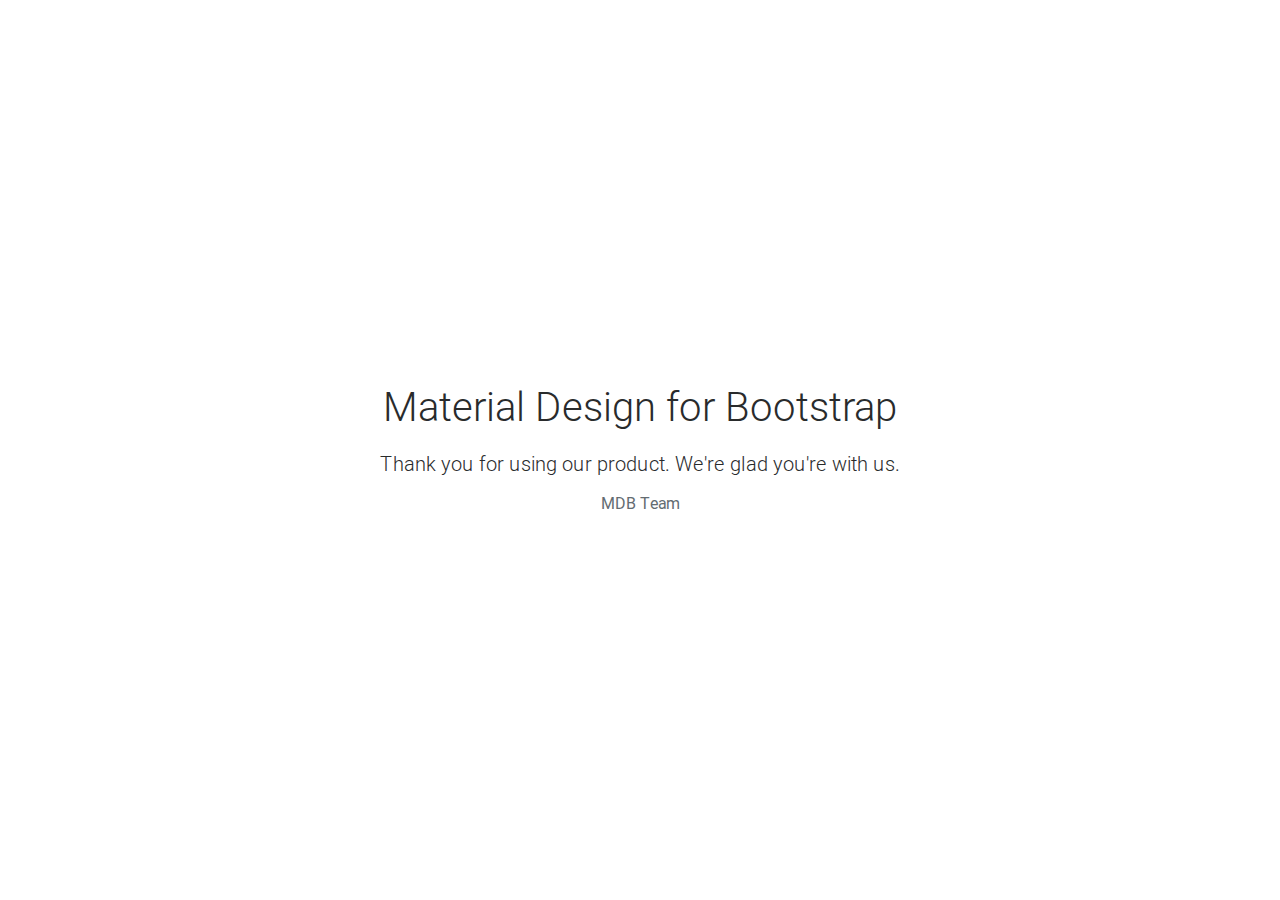
==== index.html @ 6bd65a2c "first commit, Add User interface skeleton" ====
<!DOCTYPE html>
<html lang="en">

<head>
    <meta charset="utf-8">
    <meta name="viewport" content="width=device-width, initial-scale=1, shrink-to-fit=no">
    <meta http-equiv="x-ua-compatible" content="ie=edge">
    <title>Material Design Bootstrap</title>
    <!-- Font Awesome -->
    <link rel="stylesheet" href="https://maxcdn.bootstrapcdn.com/font-awesome/4.6.0/css/font-awesome.min.css">
    <!-- Bootstrap core CSS -->
    <link href="css/bootstrap.min.css" rel="stylesheet">
    <!-- Material Design Bootstrap -->
    <link href="css/mdb.min.css" rel="stylesheet">
    <!-- Your custom styles (optional) -->
    <link href="css/style.css" rel="stylesheet">
</head>

<body>

    <!-- Start your project here-->
    <div style="height: 100vh">
        <div class="flex-center flex-column">
            <h1 class="animated fadeIn mb-2">Material Design for Bootstrap</h1>

            <h5 class="animated fadeIn mb-1">Thank you for using our product. We're glad you're with us.</h5>

            <p class="animated fadeIn text-muted">MDB Team</p>
        </div>
    </div>
    <!-- /Start your project here-->

    <!-- SCRIPTS -->
    <!-- JQuery -->
    <script type="text/javascript" src="js/jquery-3.1.1.min.js"></script>
    <!-- Bootstrap tooltips -->
    <script type="text/javascript" src="js/tether.min.js"></script>
    <!-- Bootstrap core JavaScript -->
    <script type="text/javascript" src="js/bootstrap.min.js"></script>
    <!-- MDB core JavaScript -->
    <script type="text/javascript" src="js/mdb.min.js"></script>
</body>

</html>
---- css/style.css ----
/* YOUR CUSTOM STYLES */
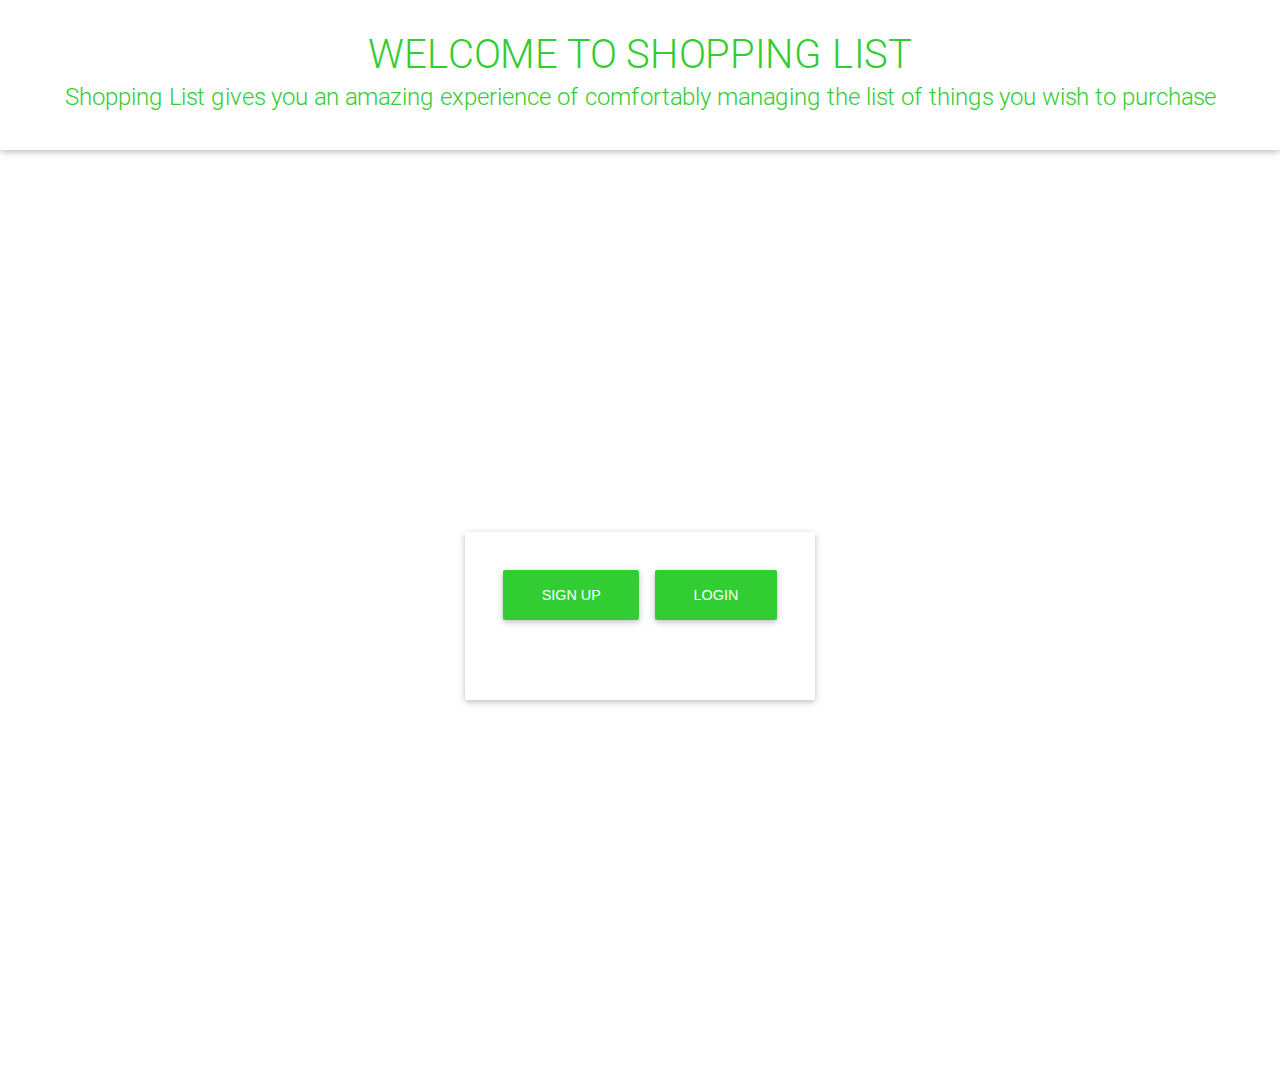
==== commit 071d2a44: "Modify the index.html file" ====
--- a/index.html
+++ b/index.html
@@ -5,9 +5,9 @@
     <meta charset="utf-8">
     <meta name="viewport" content="width=device-width, initial-scale=1, shrink-to-fit=no">
     <meta http-equiv="x-ua-compatible" content="ie=edge">
-    <title>Material Design Bootstrap</title>
+    <title>Shopping List</title>
     <!-- Font Awesome -->
-    <link rel="stylesheet" href="https://maxcdn.bootstrapcdn.com/font-awesome/4.6.0/css/font-awesome.min.css">
+    <link rel="stylesheet" href="">
     <!-- Bootstrap core CSS -->
     <link href="css/bootstrap.min.css" rel="stylesheet">
     <!-- Material Design Bootstrap -->
@@ -19,13 +19,32 @@
 <body>
 
     <!-- Start your project here-->
-    <div style="height: 100vh">
-        <div class="flex-center flex-column">
-            <h1 class="animated fadeIn mb-2">Material Design for Bootstrap</h1>
+    <div class="container-100">
+        <div class="jumbotron">
+            <h1 class="text-center text-lime">WELCOME TO SHOPPING LIST</h1>
+            <h4 class="text-lime text-center">Shopping List gives you an amazing experience of comfortably managing the list of things you wish to purchase </h4>
+        </div>
+        <div class="flex-center flex-column" >
+            <div class="jumbotron">
+                <form class="md-form">
+                    <button type="button" class="btn btn-lime btn-lg" data-toggle="collapse" data-target="#signupForm">Sign Up</button>
+                    <button type="button"class="btn btn-lime btn-lg" data-toggle="collapse" data-target="#loginForm">Login</button>
+                    <div class="collapse" id="loginForm">
+                        <input type="email" class="form-control" placeholder="Email" required>
+                        <input type="password" class="form-control" placeholder="Password" required >
+                        <input type="submit" class="btn btn-sm btn-lime" value="Login">
 
-            <h5 class="animated fadeIn mb-1">Thank you for using our product. We're glad you're with us.</h5>
+                    </div>
+                    <div class="collapse" id="signupForm">
+                        <input type="email" class="form-control" placeholder="Email" required >
+                        <input type="text" class="form-control" placeholder="Username" required>
+                        <input type="password" class="form-control" placeholder="Password" required>
+                        <input type="submit" class="btn btn-sm btn-lime" value="SignUp">
 
-            <p class="animated fadeIn text-muted">MDB Team</p>
+                    </div>
+
+                </form>
+            </div>
         </div>
     </div>
     <!-- /Start your project here-->
--- a/css/style.css
+++ b/css/style.css
@@ -1 +1,31 @@
-/* YOUR CUSTOM STYLES */+/* YOUR CUSTOM STYLES */
+body{
+    min-height: 100%;
+}
+
+.container-100{
+    height: 100vh;
+}
+
+.text-lime{
+    color: #32cd32;
+}
+
+.btn-lime{
+    background-color: #32cd32;
+}
+
+.btn-lime {
+  background: #32cd32; }
+  .btn-lime:hover, .btn-lime:focus {
+    background-color: #2db82d !important; }
+  .btn-lime.active {
+    background-color: #84e184 !important; }
+
+.btn-outline-lime{
+    background-color: #32cd32;
+}
+
+.jumbotron{
+border-bottom-color: #32cd32;
+}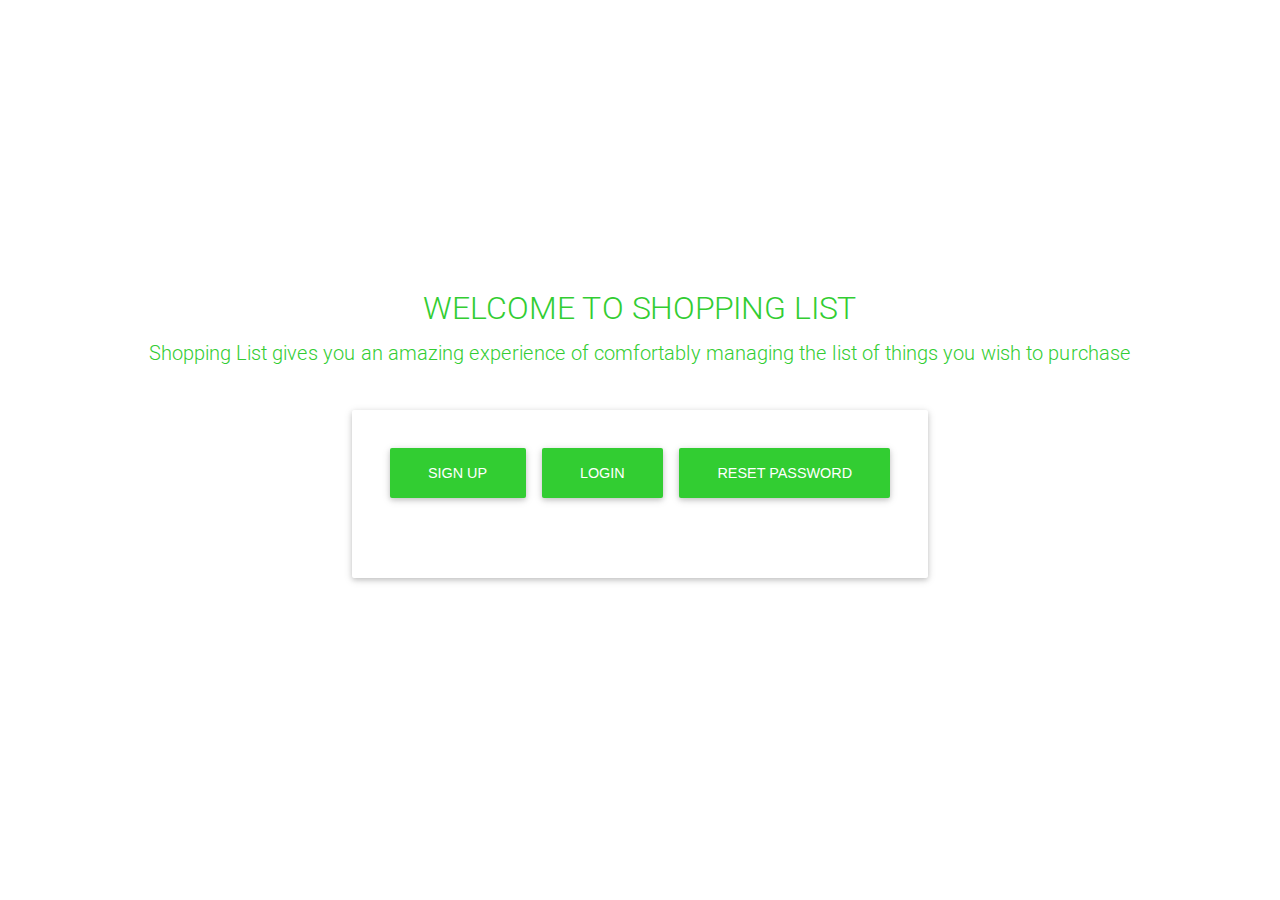
==== commit 60bf5fe1: "Hosting on Github Pages" ====
--- a/index.html
+++ b/index.html
@@ -7,7 +7,7 @@
     <meta http-equiv="x-ua-compatible" content="ie=edge">
     <title>Shopping List</title>
     <!-- Font Awesome -->
-    <link rel="stylesheet" href="">
+    <link rel="stylesheet" href="css/material-design-iconic-font.min.css">
     <!-- Bootstrap core CSS -->
     <link href="css/bootstrap.min.css" rel="stylesheet">
     <!-- Material Design Bootstrap -->
@@ -18,36 +18,287 @@
 
 <body>
 
-    <!-- Start your project here-->
-    <div class="container-100">
+<!-- Start your project here-->
+<div class="container-100" id="loginPage">
+    <div class="flex-center flex-column">
+        <div class="" style="margin-bottom: 30px;">
+            <h2 class="text-center text-lime mb-1">WELCOME TO SHOPPING LIST</h2>
+            <h5 class="text-lime text-center mb-1">Shopping List gives you an amazing experience of comfortably
+                managing the list of things you wish to purchase </h5>
+        </div>
         <div class="jumbotron">
-            <h1 class="text-center text-lime">WELCOME TO SHOPPING LIST</h1>
-            <h4 class="text-lime text-center">Shopping List gives you an amazing experience of comfortably managing the list of things you wish to purchase </h4>
-        </div>
-        <div class="flex-center flex-column" >
-            <div class="jumbotron">
-                <form class="md-form">
-                    <button type="button" class="btn btn-lime btn-lg" data-toggle="collapse" data-target="#signupForm">Sign Up</button>
-                    <button type="button"class="btn btn-lime btn-lg" data-toggle="collapse" data-target="#loginForm">Login</button>
-                    <div class="collapse" id="loginForm">
+            <form class="md-form">
+                <button type="button" class="btn btn-lime btn-lg" data-toggle="collapse" data-target="#signupForm">
+                    Sign Up
+                </button>
+                <button type="button" class="btn btn-lime btn-lg" data-toggle="collapse" data-target="#loginForm">
+                    Login
+                </button>
+                <button type="button" class="btn btn-lime btn-lg" data-toggle="collapse" data-target="#pass_reset">
+                    Reset Password
+                </button>
+                <div class="collapse" id="loginForm">
+                    <div class="form-group">
                         <input type="email" class="form-control" placeholder="Email" required>
-                        <input type="password" class="form-control" placeholder="Password" required >
-                        <input type="submit" class="btn btn-sm btn-lime" value="Login">
-
-                    </div>
-                    <div class="collapse" id="signupForm">
-                        <input type="email" class="form-control" placeholder="Email" required >
+                        <span class="form-text small text-muted">Enter your registered email here</span>
+                    </div>
+                    <div>
+                        <input type="password" class="form-control" placeholder="Password" required>
+                        <span class="form-text small text-muted">Enter your password here</span>
+                    </div>
+                    <button type="button" class="btn btn-sm btn-lime float-right" onclick="login()">Login</button>
+
+                </div>
+                <div class="collapse" id="pass_reset">
+                    <div class="form-group">
+                        <input type="email" class="form-control" placeholder="Email" required>
+                        <span class="form-text small text-muted">Enter your registered email here</span>
+                    </div>
+                    <button type="submit" class="btn btn-sm btn-lime float-right">Reset Password</button>
+
+                </div>
+                <div class="collapse" id="signupForm">
+                    <div class="form-group">
+                        <input type="email" class="form-control" placeholder="Email" required>
+                        <span class="form-text small text-muted">Enter your email address here</span>
+                    </div>
+                    <div class="form-group">
                         <input type="text" class="form-control" placeholder="Username" required>
+                        <span class="form-text small text-muted">You will be identified by this name</span>
+                    </div>
+                    <div class="form-group">
                         <input type="password" class="form-control" placeholder="Password" required>
-                        <input type="submit" class="btn btn-sm btn-lime" value="SignUp">
-
-                    </div>
-
-                </form>
+                        <span class="form-text small text-muted">A new password for your account</span>
+                    </div>
+                    <button type="submit" class="btn btn-sm btn-lime float-right">SignUp</button>
+
+                </div>
+
+            </form>
+        </div>
+    </div>
+</div>
+<!-- /Start your project here-->
+
+<!-- Navbar here -->
+<div class="d-none table text-center" id="mainPage">
+    <div class="navbar navbar-toggleable-sm">
+        <a class="navbar-brand text-lime material material-shopping-cart" href="#">Shopping List</a>
+        <button class="navbar-toggler navbar-toggler-right" type="button" data-toggle="collapse" data-target="#mynav"
+                aria-controls="navbarSupportedContent" aria-expanded="false" aria-label="Toggle navigation">
+            <span class="material material-menu text-lime"></span>
+        </button>
+        <div class="collapse navbar-collapse" id="mynav">
+            <ul class="navbar-nav mr-auto">
+                <li class="nav-item active" href="#myLists" data-toggle="collapse" data-target="#mynav.show">
+                    <a class="nav-link text-lime" href="#">HOME</a>
+                </li>
+                <li class="nav-item" data-toggle="collapse" data-target="#mynav.show">
+                    <a class="nav-link text-lime" href="#myProfile">PROFILE</a>
+                </li>
+                <li class="nav-item" data-toggle="collapse" onclick="logout()" data-target="#mynav.show">
+                <a class="nav-link text-lime" href="#">LOGOUT</a>
+                </li>
+            </ul>
+        </div>
+
+    </div>
+    <!-- main page -->
+    <div class="container-fluid row" id="myLists" style="margin-top: 40px;   ">
+        <!-- Shopping Lists -->
+        <div class="col-12 col-sm-4 col-md-3 list-group-flush">
+            <h5 class="list-group-item-heading">My Lists
+                <a href="#" data-toggle="modal" data-target="#new_list"
+                   title="New List" class="material material-shopping-cart-plus float-right text-lime"
+                   style="margin-right: 10px;"
+                ></a>
+            </h5>
+            <a href="#" class="list-group-item flex-column">
+                <div class="d-sm-flex w-100 justify-content-between">
+                    <h6 class="mb-1">Back to School</h6>
+                    <span class="small text-muted">2min ago</span>
+                </div>
+            </a>
+            <a href="#" class="list-group-item flex-column">
+                <div class="d-sm-flex w-100 justify-content-between">
+                    <h6 class="mb-1">Groceries</h6>
+                    <span class="small text-muted">2min ago</span>
+                </div>
+            </a>
+            <a href="#" class="list-group-item flex-column">
+                <div class="d-sm-flex w-100 justify-content-between">
+                    <h6 class="mb-1">Back to School</h6>
+                    <span class="small text-muted">2min ago</span>
+                </div>
+            </a>
+            <a href="#" class="list-group-item flex-column">
+                <div class="d-sm-flex w-100 justify-content-between">
+                    <h6 class="mb-1">Back to School</h6>
+                    <span class="small text-muted">2min ago</span>
+                </div>
+            </a>
+        </div>
+
+        <!-- Auto complete for units -->
+        <datalist id="units">
+            <option value="g"></option>
+            <option value="Kg"></option>
+            <option value="m"></option>
+            <option value="l"></option>
+            <option value="Piece"></option>
+        </datalist>
+        <!-- Actual List -->
+        <div class="col-12 col-sm-8 col-md-9">
+            <h5>
+                Back to school
+                <span class="float-right m-20 material "></span>
+                <a href="#" title="Delete" data-toggle="modal" data-target="#delete_list"
+                   class="material material-delete m-20 float-right text-danger"></a>
+                <a href="#" title="Rename" data-toggle="modal" data-target="#rename_list"
+                   class="material material-edit float-right text-lime m-20"></a>
+                <a href="#" title="Add Item" class="material material-plus-circle-o float-right text-lime m-20"></a>
+            </h5>
+            <table class="table">
+                <thead>
+                <tr>
+                    <td>Item</td>
+                    <td>Quantity</td>
+                    <td>Cost</td>
+                    <td>Total</td>
+                    <td>Remove</td>
+                </tr>
+                </thead>
+                <tbody id="list_items">
+                <tr>
+                    <td><input type="text" class="form-control" placeholder="Item"></td>
+                    <td>
+                        <input type="text" class="form-control form-control-sm float-left quantity"
+                               placeholder="Quantity">
+                        <input type="text" class="form-control form-control-sm float-right units" list="units"
+                               placeholder="">
+                    </td>
+                    <td><input type="text" class="form-control" placeholder="Cost" title="Cost per item"></td>
+                    <td>0.00</td>
+                    <td><a href="#!remove" class="material material-minus-circle-outline text-danger"></a></td>
+                </tr>
+                <tr>
+                    <td><input type="text" class="form-control" placeholder="Item"></td>
+                    <td>
+                        <input type="text" class="form-control form-control-sm float-left quantity"
+                               placeholder="Quantity">
+                        <input type="text" class="form-control form-control-sm float-right units" list="units"
+                               placeholder="">
+                    </td>
+                    <td><input type="text" class="form-control" placeholder="Cost" title="Cost per item"></td>
+                    <td>0.00</td>
+                    <td><a href="#!remove" class="material material-minus-circle-outline text-danger"></a></td>
+                </tr>
+                <tr>
+                    <td><input type="text" class="form-control" placeholder="Item"></td>
+                    <td>
+                        <input type="text" class="form-control form-control-sm float-left quantity"
+                               placeholder="Quantity">
+                        <input type="text" class="form-control form-control-sm float-right units" list="units"
+                               placeholder="">
+                    </td>
+                    <td><input type="text" class="form-control" placeholder="Cost" title="Cost per item"></td>
+                    <td>0.00</td>
+                    <td><a href="#!remove" class="material material-minus-circle-outline text-danger"></a></td>
+                </tr>
+                <tr>
+                    <td><input type="text" class="form-control" placeholder="Item"></td>
+                    <td>
+                        <input type="text" class="form-control form-control-sm float-left quantity"
+                               placeholder="Quantity">
+                        <input type="text" class="form-control form-control-sm float-right units" list="units"
+                               placeholder="">
+                    </td>
+                    <td><input type="text" class="form-control" placeholder="Cost" title="Cost per item"></td>
+                    <td>0.00</td>
+                    <td><a href="#!remove" class="material material-minus-circle-outline text-danger"></a></td>
+                </tr>
+                <tr>
+                    <td><input type="text" class="form-control" placeholder="Item"></td>
+                    <td>
+                        <input type="text" class="form-control form-control-sm float-left quantity"
+                               placeholder="Quantity">
+                        <input type="text" class="form-control form-control-sm float-right units" list="units"
+                               placeholder="">
+                    </td>
+                    <td><input type="text" class="form-control" placeholder="Cost" title="Cost per item"></td>
+                    <td>0.00</td>
+                    <td><a href="#!remove" class="material material-minus-circle-outline text-danger"></a></td>
+                </tr>
+                </tbody>
+            </table>
+        </div>
+
+        <!-- Edit Modals -->
+        <div class="modal" id="new_list">
+            <div class="modal-dialog" role="document">
+                <div class="modal-content">
+                    <div class="modal-header">
+                        <h5 class="modal-title">New List</h5>
+                        <button type="button" class="close" data-dismiss="modal" aria-label="Close">
+                            <span class="material material-close-circle-o text-danger" aria-hidden="true"></span>
+                        </button>
+                    </div>
+                    <div class="modal-body">
+                        <input class="form-control" type="text" placeholder="Name of your list...">
+                    </div>
+                    <div class="modal-footer">
+                        <button type="button" class="btn btn-sm btn-lime">Add List</button>
+                    </div>
+                </div>
             </div>
         </div>
+        <div class="modal" id="rename_list">
+            <div class="modal-dialog" role="document">
+                <div class="modal-content">
+                    <div class="modal-header">
+                        <h5 class="modal-title">Rename List</h5>
+                        <button type="button" class="close" data-dismiss="modal" aria-label="Close">
+                            <span class="material material-close-circle-o text-danger" aria-hidden="true"></span>
+                        </button>
+                    </div>
+                    <div class="modal-body">
+                        <p class="small">Change name for your list: </p>
+                        <input class="form-control" type="text" placeholder="Name of your list...">
+                    </div>
+                    <div class="modal-footer">
+                        <button type="button" class="btn btn-sm btn-lime">Rename</button>
+                    </div>
+                </div>
+            </div>
+        </div>
+        <div class="modal" id="delete_list">
+            <div class="modal-dialog" role="document">
+                <div class="modal-content">
+                    <div class="modal-header">
+                        <h5 class="modal-title">Delete List Name?</h5>
+                        <button type="button" class="close" data-dismiss="modal" aria-label="Close">
+                            <span class="material material-close-circle-o text-danger" aria-hidden="true"></span>
+                        </button>
+                    </div>
+                    <div class="modal-footer">
+                        <button type="button" class="btn btn-sm btn-danger">Delete</button>
+                    </div>
+                </div>
+            </div>
+        </div>
     </div>
-    <!-- /Start your project here-->
+
+    <!-- Edit user profile -->
+    <div class="col-12 row justify-content-center d-none" id="myProfile">
+        <form class="col-12 col-sm-8 col-md-6 col-lg-5 md-form text-center">
+            <h5 class="text-center">Reset Password</h5>
+            <input type="password" class="form-control" title="" placeholder="Current Password">
+            <input type="password" class="form-control" title="" placeholder="New Password">
+            <input type="password" class="form-control" title="" placeholder="Confirm Password">
+            <button type="submit" class="btn btn-lime btn-sm">Submit</button>
+        </form>
+    </div>
+
 
     <!-- SCRIPTS -->
     <!-- JQuery -->
@@ -58,6 +309,9 @@
     <script type="text/javascript" src="js/bootstrap.min.js"></script>
     <!-- MDB core JavaScript -->
     <script type="text/javascript" src="js/mdb.min.js"></script>
+    <!-- javascript actions -->
+    <script type="text/javascript" src="js/actions.js"></script>
+</div>
 </body>
 
 </html>
--- a/css/material-design-iconic-font.min.css
+++ b/css/material-design-iconic-font.min.css
@@ -0,0 +1 @@
+@font-face{font-family:Material-Design-Iconic-Font;src:url(fonts/Material-Design-Iconic-Font.woff2?v=2.2.0) format('woff2'),url(fonts/Material-Design-Iconic-Font.woff?v=2.2.0) format('woff'),url(fonts/Material-Design-Iconic-Font.ttf?v=2.2.0) format('truetype')}.material{display:inline-block;font:normal normal normal 14px/1 'Material-Design-Iconic-Font';font-size:inherit;text-rendering:auto;-webkit-font-smoothing:antialiased;-moz-osx-font-smoothing:grayscale}.material-hc-lg{font-size:1.33333333em;line-height:.75em;vertical-align:-15%}.material-hc-2x{font-size:2em}.material-hc-3x{font-size:3em}.material-hc-4x{font-size:4em}.material-hc-5x{font-size:5em}.material-hc-fw{width:1.28571429em;text-align:center}.material-hc-ul{padding-left:0;margin-left:2.14285714em;list-style-type:none}.material-hc-ul>li{position:relative}.material-hc-li{position:absolute;left:-2.14285714em;width:2.14285714em;top:.14285714em;text-align:center}.material-hc-li.material-hc-lg{left:-1.85714286em}.material-hc-border{padding:.1em .25em;border:solid .1em #9e9e9e;border-radius:2px}.material-hc-border-circle{padding:.1em .25em;border:solid .1em #9e9e9e;border-radius:50%}.material.pull-left{float:left;margin-right:.15em}.material.pull-right{float:right;margin-left:.15em}.material-hc-spin{-webkit-animation:material-spin 1.5s infinite linear;animation:material-spin 1.5s infinite linear}.material-hc-spin-reverse{-webkit-animation:material-spin-reverse 1.5s infinite linear;animation:material-spin-reverse 1.5s infinite linear}@-webkit-keyframes material-spin{0%{-webkit-transform:rotate(0deg);transform:rotate(0deg)}100%{-webkit-transform:rotate(359deg);transform:rotate(359deg)}}@keyframes material-spin{0%{-webkit-transform:rotate(0deg);transform:rotate(0deg)}100%{-webkit-transform:rotate(359deg);transform:rotate(359deg)}}@-webkit-keyframes material-spin-reverse{0%{-webkit-transform:rotate(0deg);transform:rotate(0deg)}100%{-webkit-transform:rotate(-359deg);transform:rotate(-359deg)}}@keyframes material-spin-reverse{0%{-webkit-transform:rotate(0deg);transform:rotate(0deg)}100%{-webkit-transform:rotate(-359deg);transform:rotate(-359deg)}}.material-hc-rotate-90{-webkit-transform:rotate(90deg);-ms-transform:rotate(90deg);transform:rotate(90deg)}.material-hc-rotate-180{-webkit-transform:rotate(180deg);-ms-transform:rotate(180deg);transform:rotate(180deg)}.material-hc-rotate-270{-webkit-transform:rotate(270deg);-ms-transform:rotate(270deg);transform:rotate(270deg)}.material-hc-flip-horizontal{-webkit-transform:scale(-1,1);-ms-transform:scale(-1,1);transform:scale(-1,1)}.material-hc-flip-vertical{-webkit-transform:scale(1,-1);-ms-transform:scale(1,-1);transform:scale(1,-1)}.material-hc-stack{position:relative;display:inline-block;width:2em;height:2em;line-height:2em;vertical-align:middle}.material-hc-stack-1x,.material-hc-stack-2x{position:absolute;left:0;width:100%;text-align:center}.material-hc-stack-1x{line-height:inherit}.material-hc-stack-2x{font-size:2em}.material-hc-inverse{color:#fff}.material-3d-rotation:before{content:'\f101'}.material-airplane-off:before{content:'\f102'}.material-airplane:before{content:'\f103'}.material-album:before{content:'\f104'}.material-archive:before{content:'\f105'}.material-assignment-account:before{content:'\f106'}.material-assignment-alert:before{content:'\f107'}.material-assignment-check:before{content:'\f108'}.material-assignment-o:before{content:'\f109'}.material-assignment-return:before{content:'\f10a'}.material-assignment-returned:before{content:'\f10b'}.material-assignment:before{content:'\f10c'}.material-attachment-alt:before{content:'\f10d'}.material-attachment:before{content:'\f10e'}.material-audio:before{content:'\f10f'}.material-badge-check:before{content:'\f110'}.material-balance-wallet:before{content:'\f111'}.material-balance:before{content:'\f112'}.material-battery-alert:before{content:'\f113'}.material-battery-flash:before{content:'\f114'}.material-battery-unknown:before{content:'\f115'}.material-battery:before{content:'\f116'}.material-bike:before{content:'\f117'}.material-block-alt:before{content:'\f118'}.material-block:before{content:'\f119'}.material-boat:before{content:'\f11a'}.material-book-image:before{content:'\f11b'}.material-book:before{content:'\f11c'}.material-bookmark-outline:before{content:'\f11d'}.material-bookmark:before{content:'\f11e'}.material-brush:before{content:'\f11f'}.material-bug:before{content:'\f120'}.material-bus:before{content:'\f121'}.material-cake:before{content:'\f122'}.material-car-taxi:before{content:'\f123'}.material-car-wash:before{content:'\f124'}.material-car:before{content:'\f125'}.material-card-giftcard:before{content:'\f126'}.material-card-membership:before{content:'\f127'}.material-card-travel:before{content:'\f128'}.material-card:before{content:'\f129'}.material-case-check:before{content:'\f12a'}.material-case-download:before{content:'\f12b'}.material-case-play:before{content:'\f12c'}.material-case:before{content:'\f12d'}.material-cast-connected:before{content:'\f12e'}.material-cast:before{content:'\f12f'}.material-chart-donut:before{content:'\f130'}.material-chart:before{content:'\f131'}.material-city-alt:before{content:'\f132'}.material-city:before{content:'\f133'}.material-close-circle-o:before{content:'\f134'}.material-close-circle:before{content:'\f135'}.material-close:before{content:'\f136'}.material-cocktail:before{content:'\f137'}.material-code-setting:before{content:'\f138'}.material-code-smartphone:before{content:'\f139'}.material-code:before{content:'\f13a'}.material-coffee:before{content:'\f13b'}.material-collection-bookmark:before{content:'\f13c'}.material-collection-case-play:before{content:'\f13d'}.material-collection-folder-image:before{content:'\f13e'}.material-collection-image-o:before{content:'\f13f'}.material-collection-image:before{content:'\f140'}.material-collection-item-1:before{content:'\f141'}.material-collection-item-2:before{content:'\f142'}.material-collection-item-3:before{content:'\f143'}.material-collection-item-4:before{content:'\f144'}.material-collection-item-5:before{content:'\f145'}.material-collection-item-6:before{content:'\f146'}.material-collection-item-7:before{content:'\f147'}.material-collection-item-8:before{content:'\f148'}.material-collection-item-9-plus:before{content:'\f149'}.material-collection-item-9:before{content:'\f14a'}.material-collection-item:before{content:'\f14b'}.material-collection-music:before{content:'\f14c'}.material-collection-pdf:before{content:'\f14d'}.material-collection-plus:before{content:'\f14e'}.material-collection-speaker:before{content:'\f14f'}.material-collection-text:before{content:'\f150'}.material-collection-video:before{content:'\f151'}.material-compass:before{content:'\f152'}.material-cutlery:before{content:'\f153'}.material-delete:before{content:'\f154'}.material-dialpad:before{content:'\f155'}.material-dns:before{content:'\f156'}.material-drink:before{content:'\f157'}.material-edit:before{content:'\f158'}.material-email-open:before{content:'\f159'}.material-email:before{content:'\f15a'}.material-eye-off:before{content:'\f15b'}.material-eye:before{content:'\f15c'}.material-eyedropper:before{content:'\f15d'}.material-favorite-outline:before{content:'\f15e'}.material-favorite:before{content:'\f15f'}.material-filter-list:before{content:'\f160'}.material-fire:before{content:'\f161'}.material-flag:before{content:'\f162'}.material-flare:before{content:'\f163'}.material-flash-auto:before{content:'\f164'}.material-flash-off:before{content:'\f165'}.material-flash:before{content:'\f166'}.material-flip:before{content:'\f167'}.material-flower-alt:before{content:'\f168'}.material-flower:before{content:'\f169'}.material-font:before{content:'\f16a'}.material-fullscreen-alt:before{content:'\f16b'}.material-fullscreen-exit:before{content:'\f16c'}.material-fullscreen:before{content:'\f16d'}.material-functions:before{content:'\f16e'}.material-gas-station:before{content:'\f16f'}.material-gesture:before{content:'\f170'}.material-globe-alt:before{content:'\f171'}.material-globe-lock:before{content:'\f172'}.material-globe:before{content:'\f173'}.material-graduation-cap:before{content:'\f174'}.material-home:before{content:'\f175'}.material-hospital-alt:before{content:'\f176'}.material-hospital:before{content:'\f177'}.material-hotel:before{content:'\f178'}.material-hourglass-alt:before{content:'\f179'}.material-hourglass-outline:before{content:'\f17a'}.material-hourglass:before{content:'\f17b'}.material-http:before{content:'\f17c'}.material-image-alt:before{content:'\f17d'}.material-image-o:before{content:'\f17e'}.material-image:before{content:'\f17f'}.material-inbox:before{content:'\f180'}.material-invert-colors-off:before{content:'\f181'}.material-invert-colors:before{content:'\f182'}.material-key:before{content:'\f183'}.material-label-alt-outline:before{content:'\f184'}.material-label-alt:before{content:'\f185'}.material-label-heart:before{content:'\f186'}.material-label:before{content:'\f187'}.material-labels:before{content:'\f188'}.material-lamp:before{content:'\f189'}.material-landscape:before{content:'\f18a'}.material-layers-off:before{content:'\f18b'}.material-layers:before{content:'\f18c'}.material-library:before{content:'\f18d'}.material-link:before{content:'\f18e'}.material-lock-open:before{content:'\f18f'}.material-lock-outline:before{content:'\f190'}.material-lock:before{content:'\f191'}.material-mail-reply-all:before{content:'\f192'}.material-mail-reply:before{content:'\f193'}.material-mail-send:before{content:'\f194'}.material-mall:before{content:'\f195'}.material-map:before{content:'\f196'}.material-menu:before{content:'\f197'}.material-money-box:before{content:'\f198'}.material-money-off:before{content:'\f199'}.material-money:before{content:'\f19a'}.material-more-vert:before{content:'\f19b'}.material-more:before{content:'\f19c'}.material-movie-alt:before{content:'\f19d'}.material-movie:before{content:'\f19e'}.material-nature-people:before{content:'\f19f'}.material-nature:before{content:'\f1a0'}.material-navigation:before{content:'\f1a1'}.material-open-in-browser:before{content:'\f1a2'}.material-open-in-new:before{content:'\f1a3'}.material-palette:before{content:'\f1a4'}.material-parking:before{content:'\f1a5'}.material-pin-account:before{content:'\f1a6'}.material-pin-assistant:before{content:'\f1a7'}.material-pin-drop:before{content:'\f1a8'}.material-pin-help:before{content:'\f1a9'}.material-pin-off:before{content:'\f1aa'}.material-pin:before{content:'\f1ab'}.material-pizza:before{content:'\f1ac'}.material-plaster:before{content:'\f1ad'}.material-power-setting:before{content:'\f1ae'}.material-power:before{content:'\f1af'}.material-print:before{content:'\f1b0'}.material-puzzle-piece:before{content:'\f1b1'}.material-quote:before{content:'\f1b2'}.material-railway:before{content:'\f1b3'}.material-receipt:before{content:'\f1b4'}.material-refresh-alt:before{content:'\f1b5'}.material-refresh-sync-alert:before{content:'\f1b6'}.material-refresh-sync-off:before{content:'\f1b7'}.material-refresh-sync:before{content:'\f1b8'}.material-refresh:before{content:'\f1b9'}.material-roller:before{content:'\f1ba'}.material-ruler:before{content:'\f1bb'}.material-scissors:before{content:'\f1bc'}.material-screen-rotation-lock:before{content:'\f1bd'}.material-screen-rotation:before{content:'\f1be'}.material-search-for:before{content:'\f1bf'}.material-search-in-file:before{content:'\f1c0'}.material-search-in-page:before{content:'\f1c1'}.material-search-replace:before{content:'\f1c2'}.material-search:before{content:'\f1c3'}.material-seat:before{content:'\f1c4'}.material-settings-square:before{content:'\f1c5'}.material-settings:before{content:'\f1c6'}.material-shield-check:before{content:'\f1c7'}.material-shield-security:before{content:'\f1c8'}.material-shopping-basket:before{content:'\f1c9'}.material-shopping-cart-plus:before{content:'\f1ca'}.material-shopping-cart:before{content:'\f1cb'}.material-sign-in:before{content:'\f1cc'}.material-sort-amount-asc:before{content:'\f1cd'}.material-sort-amount-desc:before{content:'\f1ce'}.material-sort-asc:before{content:'\f1cf'}.material-sort-desc:before{content:'\f1d0'}.material-spellcheck:before{content:'\f1d1'}.material-storage:before{content:'\f1d2'}.material-store-24:before{content:'\f1d3'}.material-store:before{content:'\f1d4'}.material-subway:before{content:'\f1d5'}.material-sun:before{content:'\f1d6'}.material-tab-unselected:before{content:'\f1d7'}.material-tab:before{content:'\f1d8'}.material-tag-close:before{content:'\f1d9'}.material-tag-more:before{content:'\f1da'}.material-tag:before{content:'\f1db'}.material-thumb-down:before{content:'\f1dc'}.material-thumb-up-down:before{content:'\f1dd'}.material-thumb-up:before{content:'\f1de'}.material-ticket-star:before{content:'\f1df'}.material-toll:before{content:'\f1e0'}.material-toys:before{content:'\f1e1'}.material-traffic:before{content:'\f1e2'}.material-translate:before{content:'\f1e3'}.material-triangle-down:before{content:'\f1e4'}.material-triangle-up:before{content:'\f1e5'}.material-truck:before{content:'\f1e6'}.material-turning-sign:before{content:'\f1e7'}.material-wallpaper:before{content:'\f1e8'}.material-washing-machine:before{content:'\f1e9'}.material-window-maximize:before{content:'\f1ea'}.material-window-minimize:before{content:'\f1eb'}.material-window-restore:before{content:'\f1ec'}.material-wrench:before{content:'\f1ed'}.material-zoom-in:before{content:'\f1ee'}.material-zoom-out:before{content:'\f1ef'}.material-alert-circle-o:before{content:'\f1f0'}.material-alert-circle:before{content:'\f1f1'}.material-alert-octagon:before{content:'\f1f2'}.material-alert-polygon:before{content:'\f1f3'}.material-alert-triangle:before{content:'\f1f4'}.material-help-outline:before{content:'\f1f5'}.material-help:before{content:'\f1f6'}.material-info-outline:before{content:'\f1f7'}.material-info:before{content:'\f1f8'}.material-notifications-active:before{content:'\f1f9'}.material-notifications-add:before{content:'\f1fa'}.material-notifications-none:before{content:'\f1fb'}.material-notifications-off:before{content:'\f1fc'}.material-notifications-paused:before{content:'\f1fd'}.material-notifications:before{content:'\f1fe'}.material-account-add:before{content:'\f1ff'}.material-account-box-mail:before{content:'\f200'}.material-account-box-o:before{content:'\f201'}.material-account-box-phone:before{content:'\f202'}.material-account-box:before{content:'\f203'}.material-account-calendar:before{content:'\f204'}.material-account-circle:before{content:'\f205'}.material-account-o:before{content:'\f206'}.material-account:before{content:'\f207'}.material-accounts-add:before{content:'\f208'}.material-accounts-alt:before{content:'\f209'}.material-accounts-list-alt:before{content:'\f20a'}.material-accounts-list:before{content:'\f20b'}.material-accounts-outline:before{content:'\f20c'}.material-accounts:before{content:'\f20d'}.material-face:before{content:'\f20e'}.material-female:before{content:'\f20f'}.material-male-alt:before{content:'\f210'}.material-male-female:before{content:'\f211'}.material-male:before{content:'\f212'}.material-mood-bad:before{content:'\f213'}.material-mood:before{content:'\f214'}.material-run:before{content:'\f215'}.material-walk:before{content:'\f216'}.material-cloud-box:before{content:'\f217'}.material-cloud-circle:before{content:'\f218'}.material-cloud-done:before{content:'\f219'}.material-cloud-download:before{content:'\f21a'}.material-cloud-off:before{content:'\f21b'}.material-cloud-outline-alt:before{content:'\f21c'}.material-cloud-outline:before{content:'\f21d'}.material-cloud-upload:before{content:'\f21e'}.material-cloud:before{content:'\f21f'}.material-download:before{content:'\f220'}.material-file-plus:before{content:'\f221'}.material-file-text:before{content:'\f222'}.material-file:before{content:'\f223'}.material-folder-outline:before{content:'\f224'}.material-folder-person:before{content:'\f225'}.material-folder-star-alt:before{content:'\f226'}.material-folder-star:before{content:'\f227'}.material-folder:before{content:'\f228'}.material-gif:before{content:'\f229'}.material-upload:before{content:'\f22a'}.material-border-all:before{content:'\f22b'}.material-border-bottom:before{content:'\f22c'}.material-border-clear:before{content:'\f22d'}.material-border-color:before{content:'\f22e'}.material-border-horizontal:before{content:'\f22f'}.material-border-inner:before{content:'\f230'}.material-border-left:before{content:'\f231'}.material-border-outer:before{content:'\f232'}.material-border-right:before{content:'\f233'}.material-border-style:before{content:'\f234'}.material-border-top:before{content:'\f235'}.material-border-vertical:before{content:'\f236'}.material-copy:before{content:'\f237'}.material-crop:before{content:'\f238'}.material-format-align-center:before{content:'\f239'}.material-format-align-justify:before{content:'\f23a'}.material-format-align-left:before{content:'\f23b'}.material-format-align-right:before{content:'\f23c'}.material-format-bold:before{content:'\f23d'}.material-format-clear-all:before{content:'\f23e'}.material-format-clear:before{content:'\f23f'}.material-format-color-fill:before{content:'\f240'}.material-format-color-reset:before{content:'\f241'}.material-format-color-text:before{content:'\f242'}.material-format-indent-decrease:before{content:'\f243'}.material-format-indent-increase:before{content:'\f244'}.material-format-italic:before{content:'\f245'}.material-format-line-spacing:before{content:'\f246'}.material-format-list-bulleted:before{content:'\f247'}.material-format-list-numbered:before{content:'\f248'}.material-format-ltr:before{content:'\f249'}.material-format-rtl:before{content:'\f24a'}.material-format-size:before{content:'\f24b'}.material-format-strikethrough-s:before{content:'\f24c'}.material-format-strikethrough:before{content:'\f24d'}.material-format-subject:before{content:'\f24e'}.material-format-underlined:before{content:'\f24f'}.material-format-valign-bottom:before{content:'\f250'}.material-format-valign-center:before{content:'\f251'}.material-format-valign-top:before{content:'\f252'}.material-redo:before{content:'\f253'}.material-select-all:before{content:'\f254'}.material-space-bar:before{content:'\f255'}.material-text-format:before{content:'\f256'}.material-transform:before{content:'\f257'}.material-undo:before{content:'\f258'}.material-wrap-text:before{content:'\f259'}.material-comment-alert:before{content:'\f25a'}.material-comment-alt-text:before{content:'\f25b'}.material-comment-alt:before{content:'\f25c'}.material-comment-edit:before{content:'\f25d'}.material-comment-image:before{content:'\f25e'}.material-comment-list:before{content:'\f25f'}.material-comment-more:before{content:'\f260'}.material-comment-outline:before{content:'\f261'}.material-comment-text-alt:before{content:'\f262'}.material-comment-text:before{content:'\f263'}.material-comment-video:before{content:'\f264'}.material-comment:before{content:'\f265'}.material-comments:before{content:'\f266'}.material-check-all:before{content:'\f267'}.material-check-circle-u:before{content:'\f268'}.material-check-circle:before{content:'\f269'}.material-check-square:before{content:'\f26a'}.material-check:before{content:'\f26b'}.material-circle-o:before{content:'\f26c'}.material-circle:before{content:'\f26d'}.material-dot-circle-alt:before{content:'\f26e'}.material-dot-circle:before{content:'\f26f'}.material-minus-circle-outline:before{content:'\f270'}.material-minus-circle:before{content:'\f271'}.material-minus-square:before{content:'\f272'}.material-minus:before{content:'\f273'}.material-plus-circle-o-duplicate:before{content:'\f274'}.material-plus-circle-o:before{content:'\f275'}.material-plus-circle:before{content:'\f276'}.material-plus-square:before{content:'\f277'}.material-plus:before{content:'\f278'}.material-square-o:before{content:'\f279'}.material-star-circle:before{content:'\f27a'}.material-star-half:before{content:'\f27b'}.material-star-outline:before{content:'\f27c'}.material-star:before{content:'\f27d'}.material-bluetooth-connected:before{content:'\f27e'}.material-bluetooth-off:before{content:'\f27f'}.material-bluetooth-search:before{content:'\f280'}.material-bluetooth-setting:before{content:'\f281'}.material-bluetooth:before{content:'\f282'}.material-camera-add:before{content:'\f283'}.material-camera-alt:before{content:'\f284'}.material-camera-bw:before{content:'\f285'}.material-camera-front:before{content:'\f286'}.material-camera-mic:before{content:'\f287'}.material-camera-party-mode:before{content:'\f288'}.material-camera-rear:before{content:'\f289'}.material-camera-roll:before{content:'\f28a'}.material-camera-switch:before{content:'\f28b'}.material-camera:before{content:'\f28c'}.material-card-alert:before{content:'\f28d'}.material-card-off:before{content:'\f28e'}.material-card-sd:before{content:'\f28f'}.material-card-sim:before{content:'\f290'}.material-desktop-mac:before{content:'\f291'}.material-desktop-windows:before{content:'\f292'}.material-device-hub:before{content:'\f293'}.material-devices-off:before{content:'\f294'}.material-devices:before{content:'\f295'}.material-dock:before{content:'\f296'}.material-floppy:before{content:'\f297'}.material-gamepad:before{content:'\f298'}.material-gps-dot:before{content:'\f299'}.material-gps-off:before{content:'\f29a'}.material-gps:before{content:'\f29b'}.material-headset-mic:before{content:'\f29c'}.material-headset:before{content:'\f29d'}.material-input-antenna:before{content:'\f29e'}.material-input-composite:before{content:'\f29f'}.material-input-hdmi:before{content:'\f2a0'}.material-input-power:before{content:'\f2a1'}.material-input-svideo:before{content:'\f2a2'}.material-keyboard-hide:before{content:'\f2a3'}.material-keyboard:before{content:'\f2a4'}.material-laptop-chromebook:before{content:'\f2a5'}.material-laptop-mac:before{content:'\f2a6'}.material-laptop:before{content:'\f2a7'}.material-mic-off:before{content:'\f2a8'}.material-mic-outline:before{content:'\f2a9'}.material-mic-setting:before{content:'\f2aa'}.material-mic:before{content:'\f2ab'}.material-mouse:before{content:'\f2ac'}.material-network-alert:before{content:'\f2ad'}.material-network-locked:before{content:'\f2ae'}.material-network-off:before{content:'\f2af'}.material-network-outline:before{content:'\f2b0'}.material-network-setting:before{content:'\f2b1'}.material-network:before{content:'\f2b2'}.material-phone-bluetooth:before{content:'\f2b3'}.material-phone-end:before{content:'\f2b4'}.material-phone-forwarded:before{content:'\f2b5'}.material-phone-in-talk:before{content:'\f2b6'}.material-phone-locked:before{content:'\f2b7'}.material-phone-missed:before{content:'\f2b8'}.material-phone-msg:before{content:'\f2b9'}.material-phone-paused:before{content:'\f2ba'}.material-phone-ring:before{content:'\f2bb'}.material-phone-setting:before{content:'\f2bc'}.material-phone-sip:before{content:'\f2bd'}.material-phone:before{content:'\f2be'}.material-portable-wifi-changes:before{content:'\f2bf'}.material-portable-wifi-off:before{content:'\f2c0'}.material-portable-wifi:before{content:'\f2c1'}.material-radio:before{content:'\f2c2'}.material-reader:before{content:'\f2c3'}.material-remote-control-alt:before{content:'\f2c4'}.material-remote-control:before{content:'\f2c5'}.material-router:before{content:'\f2c6'}.material-scanner:before{content:'\f2c7'}.material-smartphone-android:before{content:'\f2c8'}.material-smartphone-download:before{content:'\f2c9'}.material-smartphone-erase:before{content:'\f2ca'}.material-smartphone-info:before{content:'\f2cb'}.material-smartphone-iphone:before{content:'\f2cc'}.material-smartphone-landscape-lock:before{content:'\f2cd'}.material-smartphone-landscape:before{content:'\f2ce'}.material-smartphone-lock:before{content:'\f2cf'}.material-smartphone-portrait-lock:before{content:'\f2d0'}.material-smartphone-ring:before{content:'\f2d1'}.material-smartphone-setting:before{content:'\f2d2'}.material-smartphone-setup:before{content:'\f2d3'}.material-smartphone:before{content:'\f2d4'}.material-speaker:before{content:'\f2d5'}.material-tablet-android:before{content:'\f2d6'}.material-tablet-mac:before{content:'\f2d7'}.material-tablet:before{content:'\f2d8'}.material-tv-alt-play:before{content:'\f2d9'}.material-tv-list:before{content:'\f2da'}.material-tv-play:before{content:'\f2db'}.material-tv:before{content:'\f2dc'}.material-usb:before{content:'\f2dd'}.material-videocam-off:before{content:'\f2de'}.material-videocam-switch:before{content:'\f2df'}.material-videocam:before{content:'\f2e0'}.material-watch:before{content:'\f2e1'}.material-wifi-alt-2:before{content:'\f2e2'}.material-wifi-alt:before{content:'\f2e3'}.material-wifi-info:before{content:'\f2e4'}.material-wifi-lock:before{content:'\f2e5'}.material-wifi-off:before{content:'\f2e6'}.material-wifi-outline:before{content:'\f2e7'}.material-wifi:before{content:'\f2e8'}.material-arrow-left-bottom:before{content:'\f2e9'}.material-arrow-left:before{content:'\f2ea'}.material-arrow-merge:before{content:'\f2eb'}.material-arrow-missed:before{content:'\f2ec'}.material-arrow-right-top:before{content:'\f2ed'}.material-arrow-right:before{content:'\f2ee'}.material-arrow-split:before{content:'\f2ef'}.material-arrows:before{content:'\f2f0'}.material-caret-down-circle:before{content:'\f2f1'}.material-caret-down:before{content:'\f2f2'}.material-caret-left-circle:before{content:'\f2f3'}.material-caret-left:before{content:'\f2f4'}.material-caret-right-circle:before{content:'\f2f5'}.material-caret-right:before{content:'\f2f6'}.material-caret-up-circle:before{content:'\f2f7'}.material-caret-up:before{content:'\f2f8'}.material-chevron-down:before{content:'\f2f9'}.material-chevron-left:before{content:'\f2fa'}.material-chevron-right:before{content:'\f2fb'}.material-chevron-up:before{content:'\f2fc'}.material-forward:before{content:'\f2fd'}.material-long-arrow-down:before{content:'\f2fe'}.material-long-arrow-left:before{content:'\f2ff'}.material-long-arrow-return:before{content:'\f300'}.material-long-arrow-right:before{content:'\f301'}.material-long-arrow-tab:before{content:'\f302'}.material-long-arrow-up:before{content:'\f303'}.material-rotate-ccw:before{content:'\f304'}.material-rotate-cw:before{content:'\f305'}.material-rotate-left:before{content:'\f306'}.material-rotate-right:before{content:'\f307'}.material-square-down:before{content:'\f308'}.material-square-right:before{content:'\f309'}.material-swap-alt:before{content:'\f30a'}.material-swap-vertical-circle:before{content:'\f30b'}.material-swap-vertical:before{content:'\f30c'}.material-swap:before{content:'\f30d'}.material-trending-down:before{content:'\f30e'}.material-trending-flat:before{content:'\f30f'}.material-trending-up:before{content:'\f310'}.material-unfold-less:before{content:'\f311'}.material-unfold-more:before{content:'\f312'}.material-apps:before{content:'\f313'}.material-grid-off:before{content:'\f314'}.material-grid:before{content:'\f315'}.material-view-agenda:before{content:'\f316'}.material-view-array:before{content:'\f317'}.material-view-carousel:before{content:'\f318'}.material-view-column:before{content:'\f319'}.material-view-comfy:before{content:'\f31a'}.material-view-compact:before{content:'\f31b'}.material-view-dashboard:before{content:'\f31c'}.material-view-day:before{content:'\f31d'}.material-view-headline:before{content:'\f31e'}.material-view-list-alt:before{content:'\f31f'}.material-view-list:before{content:'\f320'}.material-view-module:before{content:'\f321'}.material-view-quilt:before{content:'\f322'}.material-view-stream:before{content:'\f323'}.material-view-subtitles:before{content:'\f324'}.material-view-toc:before{content:'\f325'}.material-view-web:before{content:'\f326'}.material-view-week:before{content:'\f327'}.material-widgets:before{content:'\f328'}.material-alarm-check:before{content:'\f329'}.material-alarm-off:before{content:'\f32a'}.material-alarm-plus:before{content:'\f32b'}.material-alarm-snooze:before{content:'\f32c'}.material-alarm:before{content:'\f32d'}.material-calendar-alt:before{content:'\f32e'}.material-calendar-check:before{content:'\f32f'}.material-calendar-close:before{content:'\f330'}.material-calendar-note:before{content:'\f331'}.material-calendar:before{content:'\f332'}.material-time-countdown:before{content:'\f333'}.material-time-interval:before{content:'\f334'}.material-time-restore-setting:before{content:'\f335'}.material-time-restore:before{content:'\f336'}.material-time:before{content:'\f337'}.material-timer-off:before{content:'\f338'}.material-timer:before{content:'\f339'}.material-android-alt:before{content:'\f33a'}.material-android:before{content:'\f33b'}.material-apple:before{content:'\f33c'}.material-behance:before{content:'\f33d'}.material-codepen:before{content:'\f33e'}.material-dribbble:before{content:'\f33f'}.material-dropbox:before{content:'\f340'}.material-evernote:before{content:'\f341'}.material-facebook-box:before{content:'\f342'}.material-facebook:before{content:'\f343'}.material-github-box:before{content:'\f344'}.material-github:before{content:'\f345'}.material-google-drive:before{content:'\f346'}.material-google-earth:before{content:'\f347'}.material-google-glass:before{content:'\f348'}.material-google-maps:before{content:'\f349'}.material-google-pages:before{content:'\f34a'}.material-google-play:before{content:'\f34b'}.material-google-plus-box:before{content:'\f34c'}.material-google-plus:before{content:'\f34d'}.material-google:before{content:'\f34e'}.material-instagram:before{content:'\f34f'}.material-language-css3:before{content:'\f350'}.material-language-html5:before{content:'\f351'}.material-language-javascript:before{content:'\f352'}.material-language-python-alt:before{content:'\f353'}.material-language-python:before{content:'\f354'}.material-lastfm:before{content:'\f355'}.material-linkedin-box:before{content:'\f356'}.material-paypal:before{content:'\f357'}.material-pinterest-box:before{content:'\f358'}.material-pocket:before{content:'\f359'}.material-polymer:before{content:'\f35a'}.material-share:before{content:'\f35b'}.material-stackoverflow:before{content:'\f35c'}.material-steam-square:before{content:'\f35d'}.material-steam:before{content:'\f35e'}.material-twitter-box:before{content:'\f35f'}.material-twitter:before{content:'\f360'}.material-vk:before{content:'\f361'}.material-wikipedia:before{content:'\f362'}.material-windows:before{content:'\f363'}.material-aspect-ratio-alt:before{content:'\f364'}.material-aspect-ratio:before{content:'\f365'}.material-blur-circular:before{content:'\f366'}.material-blur-linear:before{content:'\f367'}.material-blur-off:before{content:'\f368'}.material-blur:before{content:'\f369'}.material-brightness-2:before{content:'\f36a'}.material-brightness-3:before{content:'\f36b'}.material-brightness-4:before{content:'\f36c'}.material-brightness-5:before{content:'\f36d'}.material-brightness-6:before{content:'\f36e'}.material-brightness-7:before{content:'\f36f'}.material-brightness-auto:before{content:'\f370'}.material-brightness-setting:before{content:'\f371'}.material-broken-image:before{content:'\f372'}.material-center-focus-strong:before{content:'\f373'}.material-center-focus-weak:before{content:'\f374'}.material-compare:before{content:'\f375'}.material-crop-16-9:before{content:'\f376'}.material-crop-3-2:before{content:'\f377'}.material-crop-5-4:before{content:'\f378'}.material-crop-7-5:before{content:'\f379'}.material-crop-din:before{content:'\f37a'}.material-crop-free:before{content:'\f37b'}.material-crop-landscape:before{content:'\f37c'}.material-crop-portrait:before{content:'\f37d'}.material-crop-square:before{content:'\f37e'}.material-exposure-alt:before{content:'\f37f'}.material-exposure:before{content:'\f380'}.material-filter-b-and-w:before{content:'\f381'}.material-filter-center-focus:before{content:'\f382'}.material-filter-frames:before{content:'\f383'}.material-filter-tilt-shift:before{content:'\f384'}.material-gradient:before{content:'\f385'}.material-grain:before{content:'\f386'}.material-graphic-eq:before{content:'\f387'}.material-hdr-off:before{content:'\f388'}.material-hdr-strong:before{content:'\f389'}.material-hdr-weak:before{content:'\f38a'}.material-hdr:before{content:'\f38b'}.material-iridescent:before{content:'\f38c'}.material-leak-off:before{content:'\f38d'}.material-leak:before{content:'\f38e'}.material-looks:before{content:'\f38f'}.material-loupe:before{content:'\f390'}.material-panorama-horizontal:before{content:'\f391'}.material-panorama-vertical:before{content:'\f392'}.material-panorama-wide-angle:before{content:'\f393'}.material-photo-size-select-large:before{content:'\f394'}.material-photo-size-select-small:before{content:'\f395'}.material-picture-in-picture:before{content:'\f396'}.material-slideshow:before{content:'\f397'}.material-texture:before{content:'\f398'}.material-tonality:before{content:'\f399'}.material-vignette:before{content:'\f39a'}.material-wb-auto:before{content:'\f39b'}.material-eject-alt:before{content:'\f39c'}.material-eject:before{content:'\f39d'}.material-equalizer:before{content:'\f39e'}.material-fast-forward:before{content:'\f39f'}.material-fast-rewind:before{content:'\f3a0'}.material-forward-10:before{content:'\f3a1'}.material-forward-30:before{content:'\f3a2'}.material-forward-5:before{content:'\f3a3'}.material-hearing:before{content:'\f3a4'}.material-pause-circle-outline:before{content:'\f3a5'}.material-pause-circle:before{content:'\f3a6'}.material-pause:before{content:'\f3a7'}.material-play-circle-outline:before{content:'\f3a8'}.material-play-circle:before{content:'\f3a9'}.material-play:before{content:'\f3aa'}.material-playlist-audio:before{content:'\f3ab'}.material-playlist-plus:before{content:'\f3ac'}.material-repeat-one:before{content:'\f3ad'}.material-repeat:before{content:'\f3ae'}.material-replay-10:before{content:'\f3af'}.material-replay-30:before{content:'\f3b0'}.material-replay-5:before{content:'\f3b1'}.material-replay:before{content:'\f3b2'}.material-shuffle:before{content:'\f3b3'}.material-skip-next:before{content:'\f3b4'}.material-skip-previous:before{content:'\f3b5'}.material-stop:before{content:'\f3b6'}.material-surround-sound:before{content:'\f3b7'}.material-tune:before{content:'\f3b8'}.material-volume-down:before{content:'\f3b9'}.material-volume-mute:before{content:'\f3ba'}.material-volume-off:before{content:'\f3bb'}.material-volume-up:before{content:'\f3bc'}.material-n-1-square:before{content:'\f3bd'}.material-n-2-square:before{content:'\f3be'}.material-n-3-square:before{content:'\f3bf'}.material-n-4-square:before{content:'\f3c0'}.material-n-5-square:before{content:'\f3c1'}.material-n-6-square:before{content:'\f3c2'}.material-neg-1:before{content:'\f3c3'}.material-neg-2:before{content:'\f3c4'}.material-plus-1:before{content:'\f3c5'}.material-plus-2:before{content:'\f3c6'}.material-sec-10:before{content:'\f3c7'}.material-sec-3:before{content:'\f3c8'}.material-zero:before{content:'\f3c9'}.material-airline-seat-flat-angled:before{content:'\f3ca'}.material-airline-seat-flat:before{content:'\f3cb'}.material-airline-seat-individual-suite:before{content:'\f3cc'}.material-airline-seat-legroom-extra:before{content:'\f3cd'}.material-airline-seat-legroom-normal:before{content:'\f3ce'}.material-airline-seat-legroom-reduced:before{content:'\f3cf'}.material-airline-seat-recline-extra:before{content:'\f3d0'}.material-airline-seat-recline-normal:before{content:'\f3d1'}.material-airplay:before{content:'\f3d2'}.material-closed-caption:before{content:'\f3d3'}.material-confirmation-number:before{content:'\f3d4'}.material-developer-board:before{content:'\f3d5'}.material-disc-full:before{content:'\f3d6'}.material-explicit:before{content:'\f3d7'}.material-flight-land:before{content:'\f3d8'}.material-flight-takeoff:before{content:'\f3d9'}.material-flip-to-back:before{content:'\f3da'}.material-flip-to-front:before{content:'\f3db'}.material-group-work:before{content:'\f3dc'}.material-hd:before{content:'\f3dd'}.material-hq:before{content:'\f3de'}.material-markunread-mailbox:before{content:'\f3df'}.material-memory:before{content:'\f3e0'}.material-nfc:before{content:'\f3e1'}.material-play-for-work:before{content:'\f3e2'}.material-power-input:before{content:'\f3e3'}.material-present-to-all:before{content:'\f3e4'}.material-satellite:before{content:'\f3e5'}.material-tap-and-play:before{content:'\f3e6'}.material-vibration:before{content:'\f3e7'}.material-voicemail:before{content:'\f3e8'}.material-group:before{content:'\f3e9'}.material-rss:before{content:'\f3ea'}.material-shape:before{content:'\f3eb'}.material-spinner:before{content:'\f3ec'}.material-ungroup:before{content:'\f3ed'}.material-500px:before{content:'\f3ee'}.material-8tracks:before{content:'\f3ef'}.material-amazon:before{content:'\f3f0'}.material-blogger:before{content:'\f3f1'}.material-delicious:before{content:'\f3f2'}.material-disqus:before{content:'\f3f3'}.material-flattr:before{content:'\f3f4'}.material-flickr:before{content:'\f3f5'}.material-github-alt:before{content:'\f3f6'}.material-google-old:before{content:'\f3f7'}.material-linkedin:before{content:'\f3f8'}.material-odnoklassniki:before{content:'\f3f9'}.material-outlook:before{content:'\f3fa'}.material-paypal-alt:before{content:'\f3fb'}.material-pinterest:before{content:'\f3fc'}.material-playstation:before{content:'\f3fd'}.material-reddit:before{content:'\f3fe'}.material-skype:before{content:'\f3ff'}.material-slideshare:before{content:'\f400'}.material-soundcloud:before{content:'\f401'}.material-tumblr:before{content:'\f402'}.material-twitch:before{content:'\f403'}.material-vimeo:before{content:'\f404'}.material-whatsapp:before{content:'\f405'}.material-xbox:before{content:'\f406'}.material-yahoo:before{content:'\f407'}.material-youtube-play:before{content:'\f408'}.material-youtube:before{content:'\f409'}.material-3d-rotation:before{content:'\f101'}.material-airplane-off:before{content:'\f102'}.material-airplane:before{content:'\f103'}.material-album:before{content:'\f104'}.material-archive:before{content:'\f105'}.material-assignment-account:before{content:'\f106'}.material-assignment-alert:before{content:'\f107'}.material-assignment-check:before{content:'\f108'}.material-assignment-o:before{content:'\f109'}.material-assignment-return:before{content:'\f10a'}.material-assignment-returned:before{content:'\f10b'}.material-assignment:before{content:'\f10c'}.material-attachment-alt:before{content:'\f10d'}.material-attachment:before{content:'\f10e'}.material-audio:before{content:'\f10f'}.material-badge-check:before{content:'\f110'}.material-balance-wallet:before{content:'\f111'}.material-balance:before{content:'\f112'}.material-battery-alert:before{content:'\f113'}.material-battery-flash:before{content:'\f114'}.material-battery-unknown:before{content:'\f115'}.material-battery:before{content:'\f116'}.material-bike:before{content:'\f117'}.material-block-alt:before{content:'\f118'}.material-block:before{content:'\f119'}.material-boat:before{content:'\f11a'}.material-book-image:before{content:'\f11b'}.material-book:before{content:'\f11c'}.material-bookmark-outline:before{content:'\f11d'}.material-bookmark:before{content:'\f11e'}.material-brush:before{content:'\f11f'}.material-bug:before{content:'\f120'}.material-bus:before{content:'\f121'}.material-cake:before{content:'\f122'}.material-car-taxi:before{content:'\f123'}.material-car-wash:before{content:'\f124'}.material-car:before{content:'\f125'}.material-card-giftcard:before{content:'\f126'}.material-card-membership:before{content:'\f127'}.material-card-travel:before{content:'\f128'}.material-card:before{content:'\f129'}.material-case-check:before{content:'\f12a'}.material-case-download:before{content:'\f12b'}.material-case-play:before{content:'\f12c'}.material-case:before{content:'\f12d'}.material-cast-connected:before{content:'\f12e'}.material-cast:before{content:'\f12f'}.material-chart-donut:before{content:'\f130'}.material-chart:before{content:'\f131'}.material-city-alt:before{content:'\f132'}.material-city:before{content:'\f133'}.material-close-circle-o:before{content:'\f134'}.material-close-circle:before{content:'\f135'}.material-close:before{content:'\f136'}.material-cocktail:before{content:'\f137'}.material-code-setting:before{content:'\f138'}.material-code-smartphone:before{content:'\f139'}.material-code:before{content:'\f13a'}.material-coffee:before{content:'\f13b'}.material-collection-bookmark:before{content:'\f13c'}.material-collection-case-play:before{content:'\f13d'}.material-collection-folder-image:before{content:'\f13e'}.material-collection-image-o:before{content:'\f13f'}.material-collection-image:before{content:'\f140'}.material-collection-item-1:before{content:'\f141'}.material-collection-item-2:before{content:'\f142'}.material-collection-item-3:before{content:'\f143'}.material-collection-item-4:before{content:'\f144'}.material-collection-item-5:before{content:'\f145'}.material-collection-item-6:before{content:'\f146'}.material-collection-item-7:before{content:'\f147'}.material-collection-item-8:before{content:'\f148'}.material-collection-item-9-plus:before{content:'\f149'}.material-collection-item-9:before{content:'\f14a'}.material-collection-item:before{content:'\f14b'}.material-collection-music:before{content:'\f14c'}.material-collection-pdf:before{content:'\f14d'}.material-collection-plus:before{content:'\f14e'}.material-collection-speaker:before{content:'\f14f'}.material-collection-text:before{content:'\f150'}.material-collection-video:before{content:'\f151'}.material-compass:before{content:'\f152'}.material-cutlery:before{content:'\f153'}.material-delete:before{content:'\f154'}.material-dialpad:before{content:'\f155'}.material-dns:before{content:'\f156'}.material-drink:before{content:'\f157'}.material-edit:before{content:'\f158'}.material-email-open:before{content:'\f159'}.material-email:before{content:'\f15a'}.material-eye-off:before{content:'\f15b'}.material-eye:before{content:'\f15c'}.material-eyedropper:before{content:'\f15d'}.material-favorite-outline:before{content:'\f15e'}.material-favorite:before{content:'\f15f'}.material-filter-list:before{content:'\f160'}.material-fire:before{content:'\f161'}.material-flag:before{content:'\f162'}.material-flare:before{content:'\f163'}.material-flash-auto:before{content:'\f164'}.material-flash-off:before{content:'\f165'}.material-flash:before{content:'\f166'}.material-flip:before{content:'\f167'}.material-flower-alt:before{content:'\f168'}.material-flower:before{content:'\f169'}.material-font:before{content:'\f16a'}.material-fullscreen-alt:before{content:'\f16b'}.material-fullscreen-exit:before{content:'\f16c'}.material-fullscreen:before{content:'\f16d'}.material-functions:before{content:'\f16e'}.material-gas-station:before{content:'\f16f'}.material-gesture:before{content:'\f170'}.material-globe-alt:before{content:'\f171'}.material-globe-lock:before{content:'\f172'}.material-globe:before{content:'\f173'}.material-graduation-cap:before{content:'\f174'}.material-home:before{content:'\f175'}.material-hospital-alt:before{content:'\f176'}.material-hospital:before{content:'\f177'}.material-hotel:before{content:'\f178'}.material-hourglass-alt:before{content:'\f179'}.material-hourglass-outline:before{content:'\f17a'}.material-hourglass:before{content:'\f17b'}.material-http:before{content:'\f17c'}.material-image-alt:before{content:'\f17d'}.material-image-o:before{content:'\f17e'}.material-image:before{content:'\f17f'}.material-inbox:before{content:'\f180'}.material-invert-colors-off:before{content:'\f181'}.material-invert-colors:before{content:'\f182'}.material-key:before{content:'\f183'}.material-label-alt-outline:before{content:'\f184'}.material-label-alt:before{content:'\f185'}.material-label-heart:before{content:'\f186'}.material-label:before{content:'\f187'}.material-labels:before{content:'\f188'}.material-lamp:before{content:'\f189'}.material-landscape:before{content:'\f18a'}.material-layers-off:before{content:'\f18b'}.material-layers:before{content:'\f18c'}.material-library:before{content:'\f18d'}.material-link:before{content:'\f18e'}.material-lock-open:before{content:'\f18f'}.material-lock-outline:before{content:'\f190'}.material-lock:before{content:'\f191'}.material-mail-reply-all:before{content:'\f192'}.material-mail-reply:before{content:'\f193'}.material-mail-send:before{content:'\f194'}.material-mall:before{content:'\f195'}.material-map:before{content:'\f196'}.material-menu:before{content:'\f197'}.material-money-box:before{content:'\f198'}.material-money-off:before{content:'\f199'}.material-money:before{content:'\f19a'}.material-more-vert:before{content:'\f19b'}.material-more:before{content:'\f19c'}.material-movie-alt:before{content:'\f19d'}.material-movie:before{content:'\f19e'}.material-nature-people:before{content:'\f19f'}.material-nature:before{content:'\f1a0'}.material-navigation:before{content:'\f1a1'}.material-open-in-browser:before{content:'\f1a2'}.material-open-in-new:before{content:'\f1a3'}.material-palette:before{content:'\f1a4'}.material-parking:before{content:'\f1a5'}.material-pin-account:before{content:'\f1a6'}.material-pin-assistant:before{content:'\f1a7'}.material-pin-drop:before{content:'\f1a8'}.material-pin-help:before{content:'\f1a9'}.material-pin-off:before{content:'\f1aa'}.material-pin:before{content:'\f1ab'}.material-pizza:before{content:'\f1ac'}.material-plaster:before{content:'\f1ad'}.material-power-setting:before{content:'\f1ae'}.material-power:before{content:'\f1af'}.material-print:before{content:'\f1b0'}.material-puzzle-piece:before{content:'\f1b1'}.material-quote:before{content:'\f1b2'}.material-railway:before{content:'\f1b3'}.material-receipt:before{content:'\f1b4'}.material-refresh-alt:before{content:'\f1b5'}.material-refresh-sync-alert:before{content:'\f1b6'}.material-refresh-sync-off:before{content:'\f1b7'}.material-refresh-sync:before{content:'\f1b8'}.material-refresh:before{content:'\f1b9'}.material-roller:before{content:'\f1ba'}.material-ruler:before{content:'\f1bb'}.material-scissors:before{content:'\f1bc'}.material-screen-rotation-lock:before{content:'\f1bd'}.material-screen-rotation:before{content:'\f1be'}.material-search-for:before{content:'\f1bf'}.material-search-in-file:before{content:'\f1c0'}.material-search-in-page:before{content:'\f1c1'}.material-search-replace:before{content:'\f1c2'}.material-search:before{content:'\f1c3'}.material-seat:before{content:'\f1c4'}.material-settings-square:before{content:'\f1c5'}.material-settings:before{content:'\f1c6'}.material-shield-check:before{content:'\f1c7'}.material-shield-security:before{content:'\f1c8'}.material-shopping-basket:before{content:'\f1c9'}.material-shopping-cart-plus:before{content:'\f1ca'}.material-shopping-cart:before{content:'\f1cb'}.material-sign-in:before{content:'\f1cc'}.material-sort-amount-asc:before{content:'\f1cd'}.material-sort-amount-desc:before{content:'\f1ce'}.material-sort-asc:before{content:'\f1cf'}.material-sort-desc:before{content:'\f1d0'}.material-spellcheck:before{content:'\f1d1'}.material-storage:before{content:'\f1d2'}.material-store-24:before{content:'\f1d3'}.material-store:before{content:'\f1d4'}.material-subway:before{content:'\f1d5'}.material-sun:before{content:'\f1d6'}.material-tab-unselected:before{content:'\f1d7'}.material-tab:before{content:'\f1d8'}.material-tag-close:before{content:'\f1d9'}.material-tag-more:before{content:'\f1da'}.material-tag:before{content:'\f1db'}.material-thumb-down:before{content:'\f1dc'}.material-thumb-up-down:before{content:'\f1dd'}.material-thumb-up:before{content:'\f1de'}.material-ticket-star:before{content:'\f1df'}.material-toll:before{content:'\f1e0'}.material-toys:before{content:'\f1e1'}.material-traffic:before{content:'\f1e2'}.material-translate:before{content:'\f1e3'}.material-triangle-down:before{content:'\f1e4'}.material-triangle-up:before{content:'\f1e5'}.material-truck:before{content:'\f1e6'}.material-turning-sign:before{content:'\f1e7'}.material-wallpaper:before{content:'\f1e8'}.material-washing-machine:before{content:'\f1e9'}.material-window-maximize:before{content:'\f1ea'}.material-window-minimize:before{content:'\f1eb'}.material-window-restore:before{content:'\f1ec'}.material-wrench:before{content:'\f1ed'}.material-zoom-in:before{content:'\f1ee'}.material-zoom-out:before{content:'\f1ef'}.material-alert-circle-o:before{content:'\f1f0'}.material-alert-circle:before{content:'\f1f1'}.material-alert-octagon:before{content:'\f1f2'}.material-alert-polygon:before{content:'\f1f3'}.material-alert-triangle:before{content:'\f1f4'}.material-help-outline:before{content:'\f1f5'}.material-help:before{content:'\f1f6'}.material-info-outline:before{content:'\f1f7'}.material-info:before{content:'\f1f8'}.material-notifications-active:before{content:'\f1f9'}.material-notifications-add:before{content:'\f1fa'}.material-notifications-none:before{content:'\f1fb'}.material-notifications-off:before{content:'\f1fc'}.material-notifications-paused:before{content:'\f1fd'}.material-notifications:before{content:'\f1fe'}.material-account-add:before{content:'\f1ff'}.material-account-box-mail:before{content:'\f200'}.material-account-box-o:before{content:'\f201'}.material-account-box-phone:before{content:'\f202'}.material-account-box:before{content:'\f203'}.material-account-calendar:before{content:'\f204'}.material-account-circle:before{content:'\f205'}.material-account-o:before{content:'\f206'}.material-account:before{content:'\f207'}.material-accounts-add:before{content:'\f208'}.material-accounts-alt:before{content:'\f209'}.material-accounts-list-alt:before{content:'\f20a'}.material-accounts-list:before{content:'\f20b'}.material-accounts-outline:before{content:'\f20c'}.material-accounts:before{content:'\f20d'}.material-face:before{content:'\f20e'}.material-female:before{content:'\f20f'}.material-male-alt:before{content:'\f210'}.material-male-female:before{content:'\f211'}.material-male:before{content:'\f212'}.material-mood-bad:before{content:'\f213'}.material-mood:before{content:'\f214'}.material-run:before{content:'\f215'}.material-walk:before{content:'\f216'}.material-cloud-box:before{content:'\f217'}.material-cloud-circle:before{content:'\f218'}.material-cloud-done:before{content:'\f219'}.material-cloud-download:before{content:'\f21a'}.material-cloud-off:before{content:'\f21b'}.material-cloud-outline-alt:before{content:'\f21c'}.material-cloud-outline:before{content:'\f21d'}.material-cloud-upload:before{content:'\f21e'}.material-cloud:before{content:'\f21f'}.material-download:before{content:'\f220'}.material-file-plus:before{content:'\f221'}.material-file-text:before{content:'\f222'}.material-file:before{content:'\f223'}.material-folder-outline:before{content:'\f224'}.material-folder-person:before{content:'\f225'}.material-folder-star-alt:before{content:'\f226'}.material-folder-star:before{content:'\f227'}.material-folder:before{content:'\f228'}.material-gif:before{content:'\f229'}.material-upload:before{content:'\f22a'}.material-border-all:before{content:'\f22b'}.material-border-bottom:before{content:'\f22c'}.material-border-clear:before{content:'\f22d'}.material-border-color:before{content:'\f22e'}.material-border-horizontal:before{content:'\f22f'}.material-border-inner:before{content:'\f230'}.material-border-left:before{content:'\f231'}.material-border-outer:before{content:'\f232'}.material-border-right:before{content:'\f233'}.material-border-style:before{content:'\f234'}.material-border-top:before{content:'\f235'}.material-border-vertical:before{content:'\f236'}.material-copy:before{content:'\f237'}.material-crop:before{content:'\f238'}.material-format-align-center:before{content:'\f239'}.material-format-align-justify:before{content:'\f23a'}.material-format-align-left:before{content:'\f23b'}.material-format-align-right:before{content:'\f23c'}.material-format-bold:before{content:'\f23d'}.material-format-clear-all:before{content:'\f23e'}.material-format-clear:before{content:'\f23f'}.material-format-color-fill:before{content:'\f240'}.material-format-color-reset:before{content:'\f241'}.material-format-color-text:before{content:'\f242'}.material-format-indent-decrease:before{content:'\f243'}.material-format-indent-increase:before{content:'\f244'}.material-format-italic:before{content:'\f245'}.material-format-line-spacing:before{content:'\f246'}.material-format-list-bulleted:before{content:'\f247'}.material-format-list-numbered:before{content:'\f248'}.material-format-ltr:before{content:'\f249'}.material-format-rtl:before{content:'\f24a'}.material-format-size:before{content:'\f24b'}.material-format-strikethrough-s:before{content:'\f24c'}.material-format-strikethrough:before{content:'\f24d'}.material-format-subject:before{content:'\f24e'}.material-format-underlined:before{content:'\f24f'}.material-format-valign-bottom:before{content:'\f250'}.material-format-valign-center:before{content:'\f251'}.material-format-valign-top:before{content:'\f252'}.material-redo:before{content:'\f253'}.material-select-all:before{content:'\f254'}.material-space-bar:before{content:'\f255'}.material-text-format:before{content:'\f256'}.material-transform:before{content:'\f257'}.material-undo:before{content:'\f258'}.material-wrap-text:before{content:'\f259'}.material-comment-alert:before{content:'\f25a'}.material-comment-alt-text:before{content:'\f25b'}.material-comment-alt:before{content:'\f25c'}.material-comment-edit:before{content:'\f25d'}.material-comment-image:before{content:'\f25e'}.material-comment-list:before{content:'\f25f'}.material-comment-more:before{content:'\f260'}.material-comment-outline:before{content:'\f261'}.material-comment-text-alt:before{content:'\f262'}.material-comment-text:before{content:'\f263'}.material-comment-video:before{content:'\f264'}.material-comment:before{content:'\f265'}.material-comments:before{content:'\f266'}.material-check-all:before{content:'\f267'}.material-check-circle-u:before{content:'\f268'}.material-check-circle:before{content:'\f269'}.material-check-square:before{content:'\f26a'}.material-check:before{content:'\f26b'}.material-circle-o:before{content:'\f26c'}.material-circle:before{content:'\f26d'}.material-dot-circle-alt:before{content:'\f26e'}.material-dot-circle:before{content:'\f26f'}.material-minus-circle-outline:before{content:'\f270'}.material-minus-circle:before{content:'\f271'}.material-minus-square:before{content:'\f272'}.material-minus:before{content:'\f273'}.material-plus-circle-o-duplicate:before{content:'\f274'}.material-plus-circle-o:before{content:'\f275'}.material-plus-circle:before{content:'\f276'}.material-plus-square:before{content:'\f277'}.material-plus:before{content:'\f278'}.material-square-o:before{content:'\f279'}.material-star-circle:before{content:'\f27a'}.material-star-half:before{content:'\f27b'}.material-star-outline:before{content:'\f27c'}.material-star:before{content:'\f27d'}.material-bluetooth-connected:before{content:'\f27e'}.material-bluetooth-off:before{content:'\f27f'}.material-bluetooth-search:before{content:'\f280'}.material-bluetooth-setting:before{content:'\f281'}.material-bluetooth:before{content:'\f282'}.material-camera-add:before{content:'\f283'}.material-camera-alt:before{content:'\f284'}.material-camera-bw:before{content:'\f285'}.material-camera-front:before{content:'\f286'}.material-camera-mic:before{content:'\f287'}.material-camera-party-mode:before{content:'\f288'}.material-camera-rear:before{content:'\f289'}.material-camera-roll:before{content:'\f28a'}.material-camera-switch:before{content:'\f28b'}.material-camera:before{content:'\f28c'}.material-card-alert:before{content:'\f28d'}.material-card-off:before{content:'\f28e'}.material-card-sd:before{content:'\f28f'}.material-card-sim:before{content:'\f290'}.material-desktop-mac:before{content:'\f291'}.material-desktop-windows:before{content:'\f292'}.material-device-hub:before{content:'\f293'}.material-devices-off:before{content:'\f294'}.material-devices:before{content:'\f295'}.material-dock:before{content:'\f296'}.material-floppy:before{content:'\f297'}.material-gamepad:before{content:'\f298'}.material-gps-dot:before{content:'\f299'}.material-gps-off:before{content:'\f29a'}.material-gps:before{content:'\f29b'}.material-headset-mic:before{content:'\f29c'}.material-headset:before{content:'\f29d'}.material-input-antenna:before{content:'\f29e'}.material-input-composite:before{content:'\f29f'}.material-input-hdmi:before{content:'\f2a0'}.material-input-power:before{content:'\f2a1'}.material-input-svideo:before{content:'\f2a2'}.material-keyboard-hide:before{content:'\f2a3'}.material-keyboard:before{content:'\f2a4'}.material-laptop-chromebook:before{content:'\f2a5'}.material-laptop-mac:before{content:'\f2a6'}.material-laptop:before{content:'\f2a7'}.material-mic-off:before{content:'\f2a8'}.material-mic-outline:before{content:'\f2a9'}.material-mic-setting:before{content:'\f2aa'}.material-mic:before{content:'\f2ab'}.material-mouse:before{content:'\f2ac'}.material-network-alert:before{content:'\f2ad'}.material-network-locked:before{content:'\f2ae'}.material-network-off:before{content:'\f2af'}.material-network-outline:before{content:'\f2b0'}.material-network-setting:before{content:'\f2b1'}.material-network:before{content:'\f2b2'}.material-phone-bluetooth:before{content:'\f2b3'}.material-phone-end:before{content:'\f2b4'}.material-phone-forwarded:before{content:'\f2b5'}.material-phone-in-talk:before{content:'\f2b6'}.material-phone-locked:before{content:'\f2b7'}.material-phone-missed:before{content:'\f2b8'}.material-phone-msg:before{content:'\f2b9'}.material-phone-paused:before{content:'\f2ba'}.material-phone-ring:before{content:'\f2bb'}.material-phone-setting:before{content:'\f2bc'}.material-phone-sip:before{content:'\f2bd'}.material-phone:before{content:'\f2be'}.material-portable-wifi-changes:before{content:'\f2bf'}.material-portable-wifi-off:before{content:'\f2c0'}.material-portable-wifi:before{content:'\f2c1'}.material-radio:before{content:'\f2c2'}.material-reader:before{content:'\f2c3'}.material-remote-control-alt:before{content:'\f2c4'}.material-remote-control:before{content:'\f2c5'}.material-router:before{content:'\f2c6'}.material-scanner:before{content:'\f2c7'}.material-smartphone-android:before{content:'\f2c8'}.material-smartphone-download:before{content:'\f2c9'}.material-smartphone-erase:before{content:'\f2ca'}.material-smartphone-info:before{content:'\f2cb'}.material-smartphone-iphone:before{content:'\f2cc'}.material-smartphone-landscape-lock:before{content:'\f2cd'}.material-smartphone-landscape:before{content:'\f2ce'}.material-smartphone-lock:before{content:'\f2cf'}.material-smartphone-portrait-lock:before{content:'\f2d0'}.material-smartphone-ring:before{content:'\f2d1'}.material-smartphone-setting:before{content:'\f2d2'}.material-smartphone-setup:before{content:'\f2d3'}.material-smartphone:before{content:'\f2d4'}.material-speaker:before{content:'\f2d5'}.material-tablet-android:before{content:'\f2d6'}.material-tablet-mac:before{content:'\f2d7'}.material-tablet:before{content:'\f2d8'}.material-tv-alt-play:before{content:'\f2d9'}.material-tv-list:before{content:'\f2da'}.material-tv-play:before{content:'\f2db'}.material-tv:before{content:'\f2dc'}.material-usb:before{content:'\f2dd'}.material-videocam-off:before{content:'\f2de'}.material-videocam-switch:before{content:'\f2df'}.material-videocam:before{content:'\f2e0'}.material-watch:before{content:'\f2e1'}.material-wifi-alt-2:before{content:'\f2e2'}.material-wifi-alt:before{content:'\f2e3'}.material-wifi-info:before{content:'\f2e4'}.material-wifi-lock:before{content:'\f2e5'}.material-wifi-off:before{content:'\f2e6'}.material-wifi-outline:before{content:'\f2e7'}.material-wifi:before{content:'\f2e8'}.material-arrow-left-bottom:before{content:'\f2e9'}.material-arrow-left:before{content:'\f2ea'}.material-arrow-merge:before{content:'\f2eb'}.material-arrow-missed:before{content:'\f2ec'}.material-arrow-right-top:before{content:'\f2ed'}.material-arrow-right:before{content:'\f2ee'}.material-arrow-split:before{content:'\f2ef'}.material-arrows:before{content:'\f2f0'}.material-caret-down-circle:before{content:'\f2f1'}.material-caret-down:before{content:'\f2f2'}.material-caret-left-circle:before{content:'\f2f3'}.material-caret-left:before{content:'\f2f4'}.material-caret-right-circle:before{content:'\f2f5'}.material-caret-right:before{content:'\f2f6'}.material-caret-up-circle:before{content:'\f2f7'}.material-caret-up:before{content:'\f2f8'}.material-chevron-down:before{content:'\f2f9'}.material-chevron-left:before{content:'\f2fa'}.material-chevron-right:before{content:'\f2fb'}.material-chevron-up:before{content:'\f2fc'}.material-forward:before{content:'\f2fd'}.material-long-arrow-down:before{content:'\f2fe'}.material-long-arrow-left:before{content:'\f2ff'}.material-long-arrow-return:before{content:'\f300'}.material-long-arrow-right:before{content:'\f301'}.material-long-arrow-tab:before{content:'\f302'}.material-long-arrow-up:before{content:'\f303'}.material-rotate-ccw:before{content:'\f304'}.material-rotate-cw:before{content:'\f305'}.material-rotate-left:before{content:'\f306'}.material-rotate-right:before{content:'\f307'}.material-square-down:before{content:'\f308'}.material-square-right:before{content:'\f309'}.material-swap-alt:before{content:'\f30a'}.material-swap-vertical-circle:before{content:'\f30b'}.material-swap-vertical:before{content:'\f30c'}.material-swap:before{content:'\f30d'}.material-trending-down:before{content:'\f30e'}.material-trending-flat:before{content:'\f30f'}.material-trending-up:before{content:'\f310'}.material-unfold-less:before{content:'\f311'}.material-unfold-more:before{content:'\f312'}.material-apps:before{content:'\f313'}.material-grid-off:before{content:'\f314'}.material-grid:before{content:'\f315'}.material-view-agenda:before{content:'\f316'}.material-view-array:before{content:'\f317'}.material-view-carousel:before{content:'\f318'}.material-view-column:before{content:'\f319'}.material-view-comfy:before{content:'\f31a'}.material-view-compact:before{content:'\f31b'}.material-view-dashboard:before{content:'\f31c'}.material-view-day:before{content:'\f31d'}.material-view-headline:before{content:'\f31e'}.material-view-list-alt:before{content:'\f31f'}.material-view-list:before{content:'\f320'}.material-view-module:before{content:'\f321'}.material-view-quilt:before{content:'\f322'}.material-view-stream:before{content:'\f323'}.material-view-subtitles:before{content:'\f324'}.material-view-toc:before{content:'\f325'}.material-view-web:before{content:'\f326'}.material-view-week:before{content:'\f327'}.material-widgets:before{content:'\f328'}.material-alarm-check:before{content:'\f329'}.material-alarm-off:before{content:'\f32a'}.material-alarm-plus:before{content:'\f32b'}.material-alarm-snooze:before{content:'\f32c'}.material-alarm:before{content:'\f32d'}.material-calendar-alt:before{content:'\f32e'}.material-calendar-check:before{content:'\f32f'}.material-calendar-close:before{content:'\f330'}.material-calendar-note:before{content:'\f331'}.material-calendar:before{content:'\f332'}.material-time-countdown:before{content:'\f333'}.material-time-interval:before{content:'\f334'}.material-time-restore-setting:before{content:'\f335'}.material-time-restore:before{content:'\f336'}.material-time:before{content:'\f337'}.material-timer-off:before{content:'\f338'}.material-timer:before{content:'\f339'}.material-android-alt:before{content:'\f33a'}.material-android:before{content:'\f33b'}.material-apple:before{content:'\f33c'}.material-behance:before{content:'\f33d'}.material-codepen:before{content:'\f33e'}.material-dribbble:before{content:'\f33f'}.material-dropbox:before{content:'\f340'}.material-evernote:before{content:'\f341'}.material-facebook-box:before{content:'\f342'}.material-facebook:before{content:'\f343'}.material-github-box:before{content:'\f344'}.material-github:before{content:'\f345'}.material-google-drive:before{content:'\f346'}.material-google-earth:before{content:'\f347'}.material-google-glass:before{content:'\f348'}.material-google-maps:before{content:'\f349'}.material-google-pages:before{content:'\f34a'}.material-google-play:before{content:'\f34b'}.material-google-plus-box:before{content:'\f34c'}.material-google-plus:before{content:'\f34d'}.material-google:before{content:'\f34e'}.material-instagram:before{content:'\f34f'}.material-language-css3:before{content:'\f350'}.material-language-html5:before{content:'\f351'}.material-language-javascript:before{content:'\f352'}.material-language-python-alt:before{content:'\f353'}.material-language-python:before{content:'\f354'}.material-lastfm:before{content:'\f355'}.material-linkedin-box:before{content:'\f356'}.material-paypal:before{content:'\f357'}.material-pinterest-box:before{content:'\f358'}.material-pocket:before{content:'\f359'}.material-polymer:before{content:'\f35a'}.material-share:before{content:'\f35b'}.material-stackoverflow:before{content:'\f35c'}.material-steam-square:before{content:'\f35d'}.material-steam:before{content:'\f35e'}.material-twitter-box:before{content:'\f35f'}.material-twitter:before{content:'\f360'}.material-vk:before{content:'\f361'}.material-wikipedia:before{content:'\f362'}.material-windows:before{content:'\f363'}.material-aspect-ratio-alt:before{content:'\f364'}.material-aspect-ratio:before{content:'\f365'}.material-blur-circular:before{content:'\f366'}.material-blur-linear:before{content:'\f367'}.material-blur-off:before{content:'\f368'}.material-blur:before{content:'\f369'}.material-brightness-2:before{content:'\f36a'}.material-brightness-3:before{content:'\f36b'}.material-brightness-4:before{content:'\f36c'}.material-brightness-5:before{content:'\f36d'}.material-brightness-6:before{content:'\f36e'}.material-brightness-7:before{content:'\f36f'}.material-brightness-auto:before{content:'\f370'}.material-brightness-setting:before{content:'\f371'}.material-broken-image:before{content:'\f372'}.material-center-focus-strong:before{content:'\f373'}.material-center-focus-weak:before{content:'\f374'}.material-compare:before{content:'\f375'}.material-crop-16-9:before{content:'\f376'}.material-crop-3-2:before{content:'\f377'}.material-crop-5-4:before{content:'\f378'}.material-crop-7-5:before{content:'\f379'}.material-crop-din:before{content:'\f37a'}.material-crop-free:before{content:'\f37b'}.material-crop-landscape:before{content:'\f37c'}.material-crop-portrait:before{content:'\f37d'}.material-crop-square:before{content:'\f37e'}.material-exposure-alt:before{content:'\f37f'}.material-exposure:before{content:'\f380'}.material-filter-b-and-w:before{content:'\f381'}.material-filter-center-focus:before{content:'\f382'}.material-filter-frames:before{content:'\f383'}.material-filter-tilt-shift:before{content:'\f384'}.material-gradient:before{content:'\f385'}.material-grain:before{content:'\f386'}.material-graphic-eq:before{content:'\f387'}.material-hdr-off:before{content:'\f388'}.material-hdr-strong:before{content:'\f389'}.material-hdr-weak:before{content:'\f38a'}.material-hdr:before{content:'\f38b'}.material-iridescent:before{content:'\f38c'}.material-leak-off:before{content:'\f38d'}.material-leak:before{content:'\f38e'}.material-looks:before{content:'\f38f'}.material-loupe:before{content:'\f390'}.material-panorama-horizontal:before{content:'\f391'}.material-panorama-vertical:before{content:'\f392'}.material-panorama-wide-angle:before{content:'\f393'}.material-photo-size-select-large:before{content:'\f394'}.material-photo-size-select-small:before{content:'\f395'}.material-picture-in-picture:before{content:'\f396'}.material-slideshow:before{content:'\f397'}.material-texture:before{content:'\f398'}.material-tonality:before{content:'\f399'}.material-vignette:before{content:'\f39a'}.material-wb-auto:before{content:'\f39b'}.material-eject-alt:before{content:'\f39c'}.material-eject:before{content:'\f39d'}.material-equalizer:before{content:'\f39e'}.material-fast-forward:before{content:'\f39f'}.material-fast-rewind:before{content:'\f3a0'}.material-forward-10:before{content:'\f3a1'}.material-forward-30:before{content:'\f3a2'}.material-forward-5:before{content:'\f3a3'}.material-hearing:before{content:'\f3a4'}.material-pause-circle-outline:before{content:'\f3a5'}.material-pause-circle:before{content:'\f3a6'}.material-pause:before{content:'\f3a7'}.material-play-circle-outline:before{content:'\f3a8'}.material-play-circle:before{content:'\f3a9'}.material-play:before{content:'\f3aa'}.material-playlist-audio:before{content:'\f3ab'}.material-playlist-plus:before{content:'\f3ac'}.material-repeat-one:before{content:'\f3ad'}.material-repeat:before{content:'\f3ae'}.material-replay-10:before{content:'\f3af'}.material-replay-30:before{content:'\f3b0'}.material-replay-5:before{content:'\f3b1'}.material-replay:before{content:'\f3b2'}.material-shuffle:before{content:'\f3b3'}.material-skip-next:before{content:'\f3b4'}.material-skip-previous:before{content:'\f3b5'}.material-stop:before{content:'\f3b6'}.material-surround-sound:before{content:'\f3b7'}.material-tune:before{content:'\f3b8'}.material-volume-down:before{content:'\f3b9'}.material-volume-mute:before{content:'\f3ba'}.material-volume-off:before{content:'\f3bb'}.material-volume-up:before{content:'\f3bc'}.material-n-1-square:before{content:'\f3bd'}.material-n-2-square:before{content:'\f3be'}.material-n-3-square:before{content:'\f3bf'}.material-n-4-square:before{content:'\f3c0'}.material-n-5-square:before{content:'\f3c1'}.material-n-6-square:before{content:'\f3c2'}.material-neg-1:before{content:'\f3c3'}.material-neg-2:before{content:'\f3c4'}.material-plus-1:before{content:'\f3c5'}.material-plus-2:before{content:'\f3c6'}.material-sec-10:before{content:'\f3c7'}.material-sec-3:before{content:'\f3c8'}.material-zero:before{content:'\f3c9'}.material-airline-seat-flat-angled:before{content:'\f3ca'}.material-airline-seat-flat:before{content:'\f3cb'}.material-airline-seat-individual-suite:before{content:'\f3cc'}.material-airline-seat-legroom-extra:before{content:'\f3cd'}.material-airline-seat-legroom-normal:before{content:'\f3ce'}.material-airline-seat-legroom-reduced:before{content:'\f3cf'}.material-airline-seat-recline-extra:before{content:'\f3d0'}.material-airline-seat-recline-normal:before{content:'\f3d1'}.material-airplay:before{content:'\f3d2'}.material-closed-caption:before{content:'\f3d3'}.material-confirmation-number:before{content:'\f3d4'}.material-developer-board:before{content:'\f3d5'}.material-disc-full:before{content:'\f3d6'}.material-explicit:before{content:'\f3d7'}.material-flight-land:before{content:'\f3d8'}.material-flight-takeoff:before{content:'\f3d9'}.material-flip-to-back:before{content:'\f3da'}.material-flip-to-front:before{content:'\f3db'}.material-group-work:before{content:'\f3dc'}.material-hd:before{content:'\f3dd'}.material-hq:before{content:'\f3de'}.material-markunread-mailbox:before{content:'\f3df'}.material-memory:before{content:'\f3e0'}.material-nfc:before{content:'\f3e1'}.material-play-for-work:before{content:'\f3e2'}.material-power-input:before{content:'\f3e3'}.material-present-to-all:before{content:'\f3e4'}.material-satellite:before{content:'\f3e5'}.material-tap-and-play:before{content:'\f3e6'}.material-vibration:before{content:'\f3e7'}.material-voicemail:before{content:'\f3e8'}.material-group:before{content:'\f3e9'}.material-rss:before{content:'\f3ea'}.material-shape:before{content:'\f3eb'}.material-spinner:before{content:'\f3ec'}.material-ungroup:before{content:'\f3ed'}.material-500px:before{content:'\f3ee'}.material-8tracks:before{content:'\f3ef'}.material-amazon:before{content:'\f3f0'}.material-blogger:before{content:'\f3f1'}.material-delicious:before{content:'\f3f2'}.material-disqus:before{content:'\f3f3'}.material-flattr:before{content:'\f3f4'}.material-flickr:before{content:'\f3f5'}.material-github-alt:before{content:'\f3f6'}.material-google-old:before{content:'\f3f7'}.material-linkedin:before{content:'\f3f8'}.material-odnoklassniki:before{content:'\f3f9'}.material-outlook:before{content:'\f3fa'}.material-paypal-alt:before{content:'\f3fb'}.material-pinterest:before{content:'\f3fc'}.material-playstation:before{content:'\f3fd'}.material-reddit:before{content:'\f3fe'}.material-skype:before{content:'\f3ff'}.material-slideshare:before{content:'\f400'}.material-soundcloud:before{content:'\f401'}.material-tumblr:before{content:'\f402'}.material-twitch:before{content:'\f403'}.material-vimeo:before{content:'\f404'}.material-whatsapp:before{content:'\f405'}.material-xbox:before{content:'\f406'}.material-yahoo:before{content:'\f407'}.material-youtube-play:before{content:'\f408'}.material-youtube:before{content:'\f409'}.material-import-export:before{content:'\f30c'}.material-swap-vertical-:before{content:'\f30c'}.material-airplanemode-inactive:before{content:'\f102'}.material-airplanemode-active:before{content:'\f103'}.material-rate-review:before{content:'\f103'}.material-comment-sign:before{content:'\f25a'}.material-network-warning:before{content:'\f2ad'}.material-shopping-cart-add:before{content:'\f1ca'}.material-file-add:before{content:'\f221'}.material-network-wifi-scan:before{content:'\f2e4'}.material-collection-add:before{content:'\f14e'}.material-format-playlist-add:before{content:'\f3ac'}.material-format-queue-music:before{content:'\f3ab'}.material-plus-box:before{content:'\f277'}.material-tag-backspace:before{content:'\f1d9'}.material-alarm-add:before{content:'\f32b'}.material-battery-charging:before{content:'\f114'}.material-daydream-setting:before{content:'\f217'}.material-more-horiz:before{content:'\f19c'}.material-book-photo:before{content:'\f11b'}.material-incandescent:before{content:'\f189'}.material-wb-iridescent:before{content:'\f38c'}.material-calendar-remove:before{content:'\f330'}.material-refresh-sync-disabled:before{content:'\f1b7'}.material-refresh-sync-problem:before{content:'\f1b6'}.material-crop-original:before{content:'\f17e'}.material-power-off:before{content:'\f1af'}.material-power-off-setting:before{content:'\f1ae'}.material-leak-remove:before{content:'\f38d'}.material-star-border:before{content:'\f27c'}.material-brightness-low:before{content:'\f36d'}.material-brightness-medium:before{content:'\f36e'}.material-brightness-high:before{content:'\f36f'}.material-smartphone-portrait:before{content:'\f2d4'}.material-live-tv:before{content:'\f2d9'}.material-format-textdirection-l-to-r:before{content:'\f249'}.material-format-textdirection-r-to-l:before{content:'\f24a'}.material-arrow-back:before{content:'\f2ea'}.material-arrow-forward:before{content:'\f2ee'}.material-arrow-in:before{content:'\f2e9'}.material-arrow-out:before{content:'\f2ed'}.material-rotate-90-degrees-ccw:before{content:'\f304'}.material-adb:before{content:'\f33a'}.material-network-wifi:before{content:'\f2e8'}.material-network-wifi-alt:before{content:'\f2e3'}.material-network-wifi-lock:before{content:'\f2e5'}.material-network-wifi-off:before{content:'\f2e6'}.material-network-wifi-outline:before{content:'\f2e7'}.material-network-wifi-info:before{content:'\f2e4'}.material-layers-clear:before{content:'\f18b'}.material-colorize:before{content:'\f15d'}.material-format-paint:before{content:'\f1ba'}.material-format-quote:before{content:'\f1b2'}.material-camera-monochrome-photos:before{content:'\f285'}.material-sort-by-alpha:before{content:'\f1cf'}.material-folder-shared:before{content:'\f225'}.material-folder-special:before{content:'\f226'}.material-comment-dots:before{content:'\f260'}.material-reorder:before{content:'\f31e'}.material-dehaze:before{content:'\f197'}.material-sort:before{content:'\f1ce'}.material-pages:before{content:'\f34a'}.material-stack-overflow:before{content:'\f35c'}.material-calendar-account:before{content:'\f204'}.material-paste:before{content:'\f109'}.material-cut:before{content:'\f1bc'}.material-save:before{content:'\f297'}.material-smartphone-code:before{content:'\f139'}.material-directions-bike:before{content:'\f117'}.material-directions-boat:before{content:'\f11a'}.material-directions-bus:before{content:'\f121'}.material-directions-car:before{content:'\f125'}.material-directions-railway:before{content:'\f1b3'}.material-directions-run:before{content:'\f215'}.material-directions-subway:before{content:'\f1d5'}.material-directions-walk:before{content:'\f216'}.material-local-hotel:before{content:'\f178'}.material-local-activity:before{content:'\f1df'}.material-local-play:before{content:'\f1df'}.material-local-airport:before{content:'\f103'}.material-local-atm:before{content:'\f198'}.material-local-bar:before{content:'\f137'}.material-local-cafe:before{content:'\f13b'}.material-local-car-wash:before{content:'\f124'}.material-local-convenience-store:before{content:'\f1d3'}.material-local-dining:before{content:'\f153'}.material-local-drink:before{content:'\f157'}.material-local-florist:before{content:'\f168'}.material-local-gas-station:before{content:'\f16f'}.material-local-grocery-store:before{content:'\f1cb'}.material-local-hospital:before{content:'\f177'}.material-local-laundry-service:before{content:'\f1e9'}.material-local-library:before{content:'\f18d'}.material-local-mall:before{content:'\f195'}.material-local-movies:before{content:'\f19d'}.material-local-offer:before{content:'\f187'}.material-local-parking:before{content:'\f1a5'}.material-local-parking:before{content:'\f1a5'}.material-local-pharmacy:before{content:'\f176'}.material-local-phone:before{content:'\f2be'}.material-local-pizza:before{content:'\f1ac'}.material-local-post-office:before{content:'\f15a'}.material-local-printshop:before{content:'\f1b0'}.material-local-see:before{content:'\f28c'}.material-local-shipping:before{content:'\f1e6'}.material-local-store:before{content:'\f1d4'}.material-local-taxi:before{content:'\f123'}.material-local-wc:before{content:'\f211'}.material-my-location:before{content:'\f299'}.material-directions:before{content:'\f1e7'}--- a/css/style.css
+++ b/css/style.css
@@ -5,9 +5,10 @@
 
 .container-100{
     height: 100vh;
+
 }
 
-.text-lime{
+.text-lime, .text-lime:hover, .text-lime:active, .text-lime:focus{
     color: #32cd32;
 }
 
@@ -15,17 +16,110 @@
     background-color: #32cd32;
 }
 
+
+  input[type=text]:focus:not([readonly]),
+  input[type=password]:focus:not([readonly]),
+  input[type=email]:focus:not([readonly]),
+  input[type=url]:focus:not([readonly]),
+  input[type=time]:focus:not([readonly]),
+  input[type=date]:focus:not([readonly]),
+  input[type=datetime-local]:focus:not([readonly]),
+  input[type=tel]:focus:not([readonly]),
+  input[type=number]:focus:not([readonly]),
+  input[type=search-md]:focus:not([readonly]),
+  input[type=search]:focus:not([readonly]),
+  textarea.md-textarea:focus:not([readonly]) {
+    border-bottom: 1px solid #32cd32;
+    box-shadow: 0 1px 0 0 #32cd32; }
+
 .btn-lime {
   background: #32cd32; }
   .btn-lime:hover, .btn-lime:focus {
     background-color: #2db82d !important; }
   .btn-lime.active {
-    background-color: #84e184 !important; }
+    background-color: #32cd32 !important; }
 
 .btn-outline-lime{
     background-color: #32cd32;
 }
 
+.navbar{
+    padding-top: 1px;
+    padding-bottom: 1px;
+}
+
+.m-20{
+    margin-right: 20px;
+}
+
+#list_items tr td:nth-child(3){
+    width: 100px;
+}
+
+#list_items tr td:nth-child(2){
+    width: 200px;
+}
+
+.quantity{
+    width: 60% !important;
+}
+
+.units{
+    width: 38% !important;
+}
+
+@media (max-width: 768px) {
+    .quantity{
+        width: 100% !important;
+    }
+
+    .units{
+        display: none;
+    }
+    #list_items tr td:nth-child(2){
+        width: 100px;
+    }
+    #list_items tr td:nth-child(3){
+        width: 100px;
+    }
+}
+
+@media (max-width: 576px) {
+    .quantity{
+        width: 100% !important;
+    }
+
+    .units{
+        display: none;
+    }
+    #list_items tr td:nth-child(2){
+        width: 80px;
+    }
+    #list_items tr td:nth-child(3){
+        width: 80px;
+    }
+}
+#list_items tr td:last-child{
+    padding-left: 20px;
+}
+
+#list_items tr td{
+    padding-top: 0;
+    padding-bottom: 0;
+    vertical-align: middle;
+}
+
+.active{
+    border-bottom: 1px solid #32cd32;
+}
+
+a{
+    color:#32cd32;
+}
+a:hover, a:active{
+    color:#32cd32;
+}
+
 .jumbotron{
 border-bottom-color: #32cd32;
 }